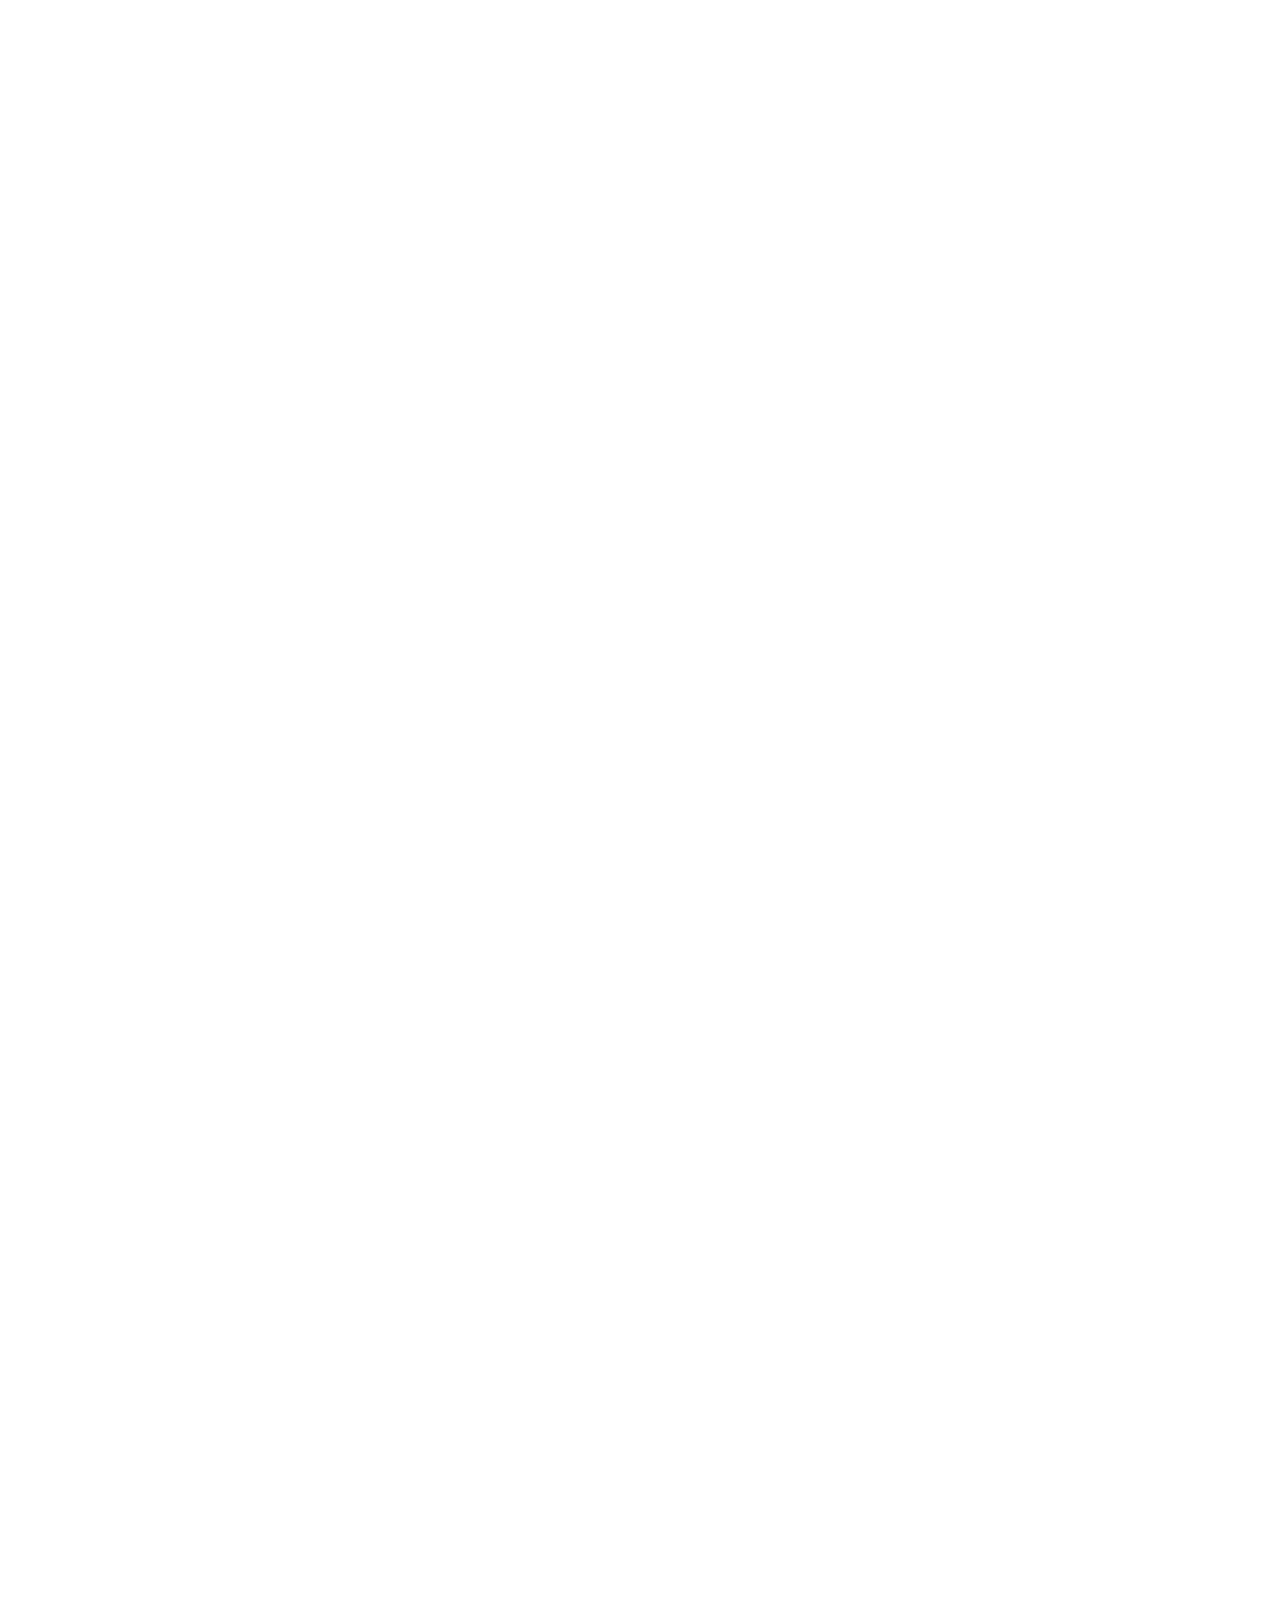
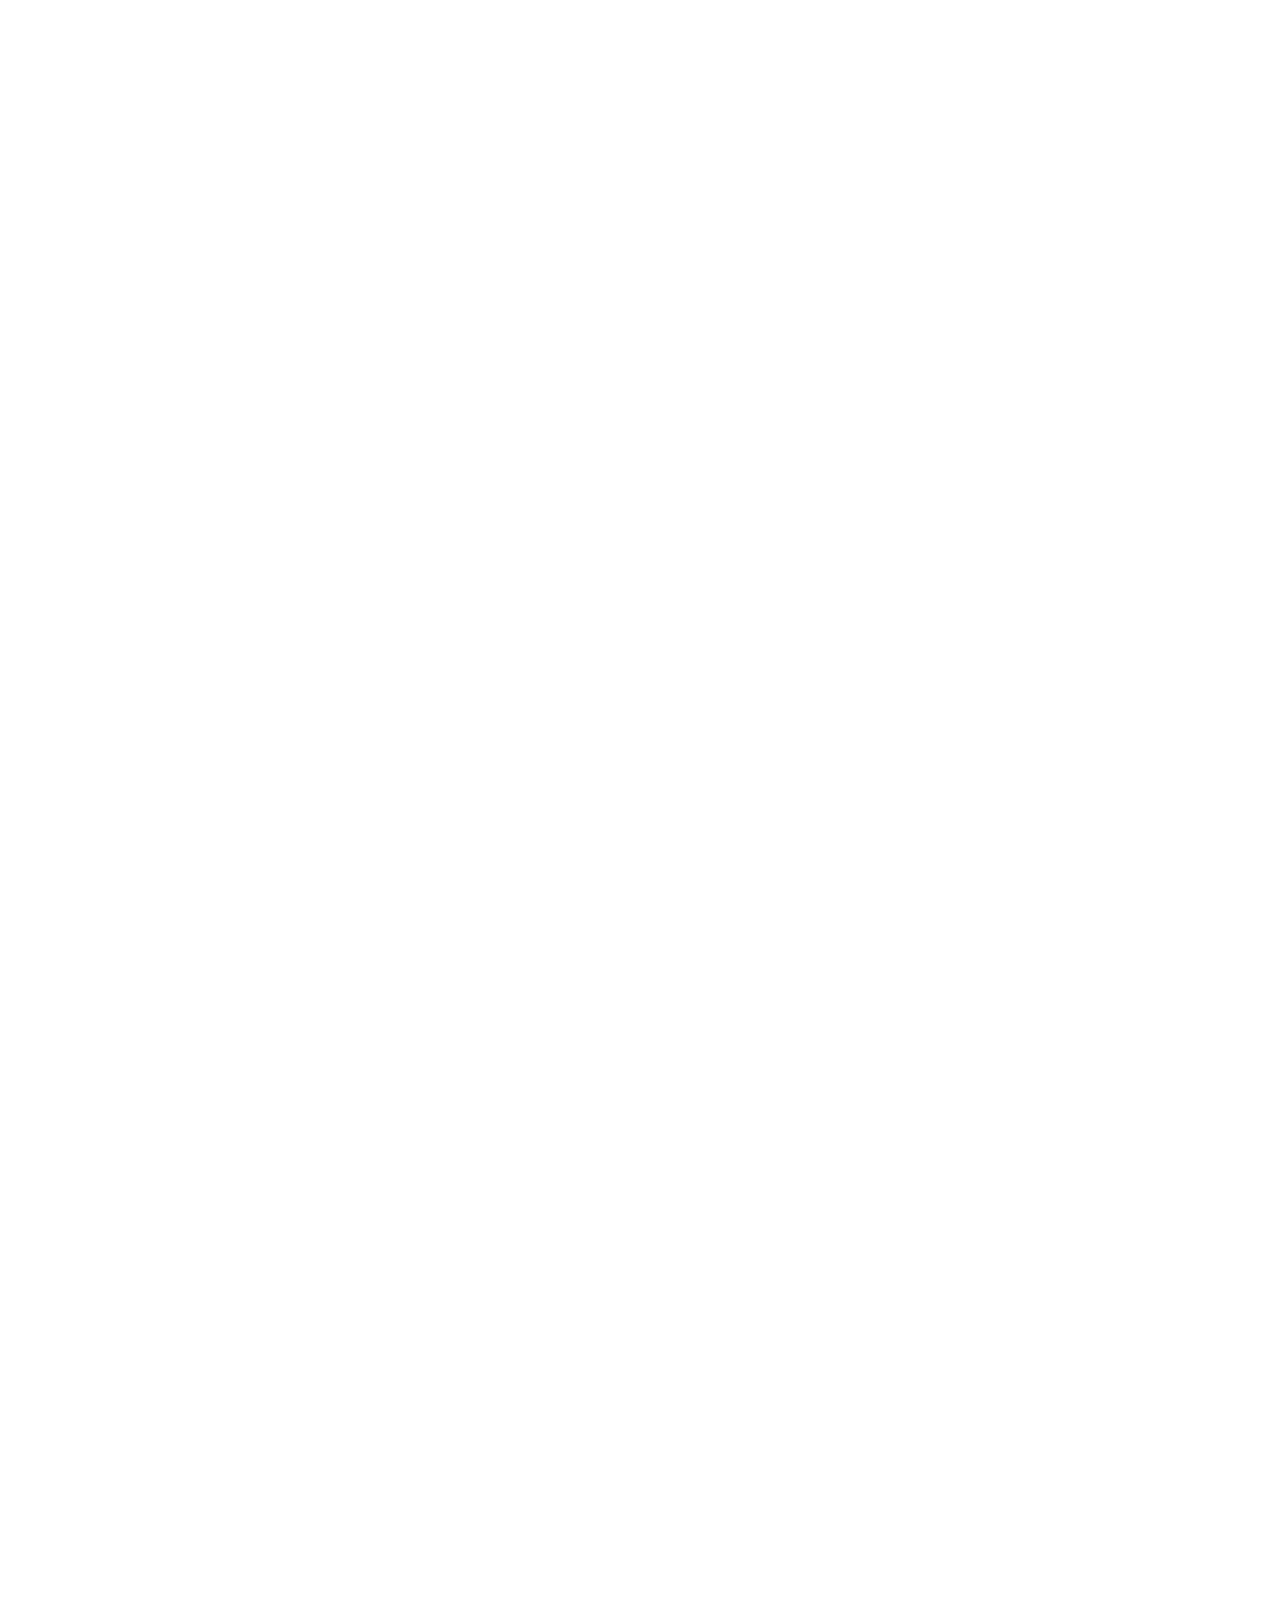
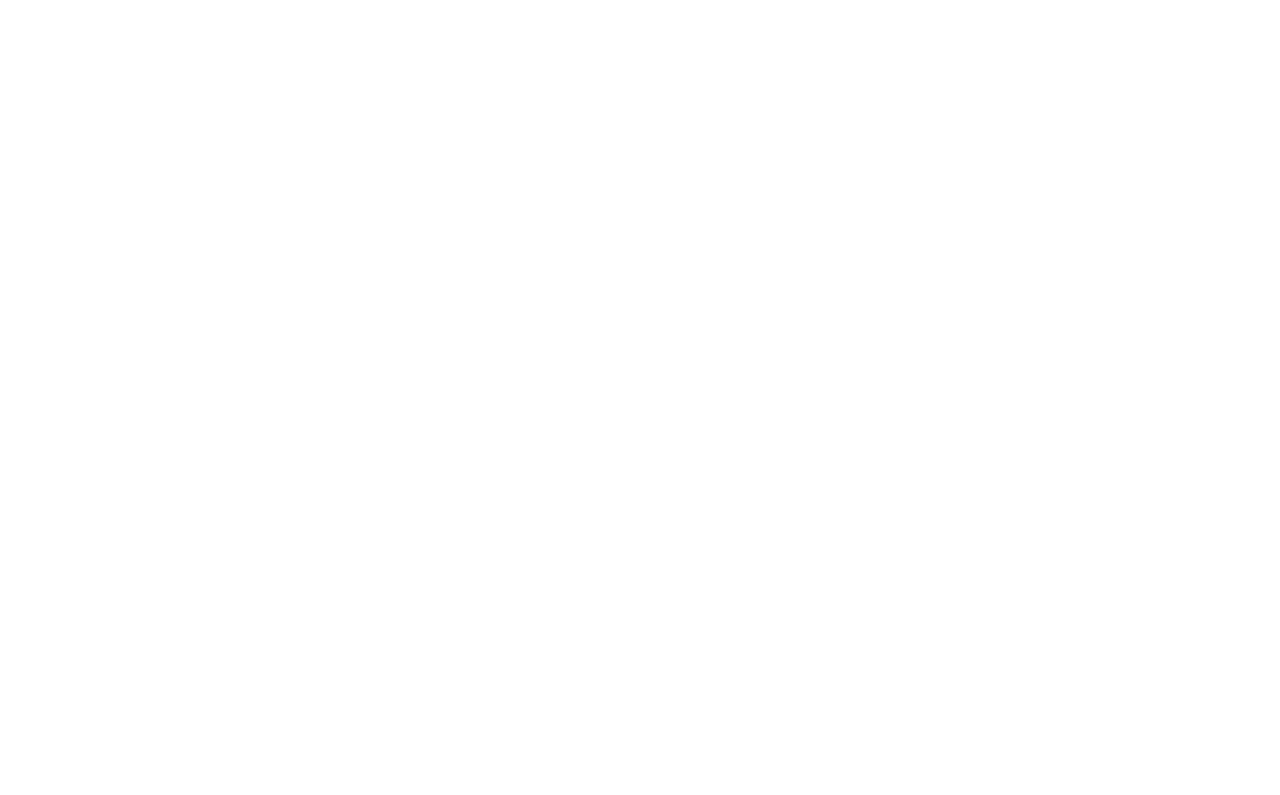
==== lookbook.html @ 086ca778 "final changes, responsiveness navbar in mobile, lookbook linking in mobile navbar" ====
<!DOCTYPE html>
<html lang="en-US">
    <head>
        <meta http-equiv="Content-Type" content="text/html; charset=utf-8" />
<title>Mermaid wedding dress with beaded fringed back EOL | Pronovias</title>
<meta name="description" content="EOL: Wedding dress with a mermaid skirt and a bateau neckline on the front, where the back will be the center of attention for its crossed beaded fringes. A back that makes this a different, sensual and sophisticated design. You'll be fascinated. Pronovias" />
<meta name="keywords" content="EOL" />
<meta name="robots" content="INDEX,FOLLOW" />
<meta name="viewport" content="width=device-width, initial-scale=1.0, maximum-scale=1.0, user-scalable=no" />
<meta http-equiv="content-language" content="en-US" />

<link rel="icon" href="https://img.pronovias.com/media/favicon/default/favicon.ico" type="image/x-icon" />
<link rel="shortcut icon" href="https://img.pronovias.com/media/favicon/default/favicon.ico" type="image/x-icon" />
<link rel="stylesheet" href="css/lookbook.css">
<!--[if lt IE 7]>
<script type="text/javascript">
//<![CDATA[
    var BLANK_URL = 'https://www.pronovias.com/js/blank.html';
    var BLANK_IMG = 'https://www.pronovias.com/js/spacer.gif';
//]]>
</script>
<![endif]-->

    <!-- CRO Script -->
    <script>
(function(h,o,t,j,a,r){
h.hj=h.hj||function(){(h.hj.q=h.hj.q||[]).push(arguments)};
h._hjSettings={hjid:849087,hjsv:6};
a=o.getElementsByTagName('head')[0];
r=o.createElement('script');r.async=1;
r.src=t+h._hjSettings.hjid+j+h._hjSettings.hjsv;
a.appendChild(r);
})(window,document,'https://static.hotjar.com/c/hotjar-','.js?sv=');
</script>

<style>.async-hide { opacity: 0 !important} </style>
<script>(function(a,s,y,n,c,h,i,d,e){s.className+=' '+y;h.start=1*new Date;
h.end=i=function(){s.className=s.className.replace(RegExp(' ?'+y),'')};
(a[n]=a[n]||[]).hide=h;setTimeout(function(){i();h.end=null},c);h.timeout=c;
})(window,document.documentElement,'async-hide','dataLayer',4000,
{'GTM-MNZ869H':true});</script>
    <!-- //CRO Script -->

<script type="text/javascript">
    //<![CDATA[
    var LOADER_IMG = 'https://www.pronovias.com/skin/frontend/interactiv4/pronovias/images/loader/loader.gif';
    //]]>
</script>

<script type="text/javascript">
    var COUNTRY_ISO = 'IT';
</script>

<link rel="stylesheet" type="text/css" href="https://img.pronovias.com/media/css_secure/aa63084045aeb1a0c76be7a711b25af1_1540997851.css" media="all" />
<script type="text/javascript" src="https://img.pronovias.com/media/js/4d1581c2e51b588b16698b4edd6da182_1540997851.js"></script>
<script type="text/javascript" src="https://img.pronovias.com/media/js/d2db2b28f9ae7f6a72d36ba6cfb7821e_1540997851.js" product></script>
<link rel="canonical" href="https://www.pronovias.com/wedding-dress-elegant-sensual-81128" />
<!--[if lt IE 8]>
<link rel="stylesheet" type="text/css" href="https://img.pronovias.com/media/css_secure/605780febbb31111bae7cbc513d5de98_1540997851.css" media="all" />
<![endif]-->
<!--[if lt IE 7]>
<script type="text/javascript" src="https://img.pronovias.com/media/js/9b7b7c0964aea523be7ab297a270a04f_1540997851.js"></script>
<![endif]-->

<script type="text/javascript">
//<![CDATA[
Mage.Cookies.path     = '/';
Mage.Cookies.domain   = '.www.pronovias.com';
//]]>
</script>

<script type="text/javascript">
//<![CDATA[
optionalZipCountries = [];
//]]>
</script>

			<meta property="fb:app_id" content="224264209746">
			<meta property="og:title" content="Mermaid wedding dress with beaded fringed back EOL | Pronovias">
			<meta property="og:site_name" content="North America">
			<meta property="og:description" content="EOL: Wedding dress with a mermaid skirt and a bateau neckline on the front, where the back will be the center of attention for its crossed beaded fringes. A back that makes this a different, sensual and sophisticated design. You'll be fascinated. Pronovias">
			<meta property="og:url" content="https://www.pronovias.com/wedding-dress-elegant-sensual-81128">
			<meta property="og:type" content="Product">
			<meta property="og:locale" content="en_US">
			<meta property="og:image" content="https://img.pronovias.com/media/catalog/product/cache/small_image/9df78eab33525d08d6e5fb8d27136e95/E/O/EOL_B.jpg">
		<meta name="twitter:card" content="summary_large_image">
		<meta name="twitter:widgets:csp" content="on">
		<meta name="twitter:url" content="https://www.pronovias.com/wedding-dress-elegant-sensual-81128">
		<meta name="twitter:description" content="EOL: Wedding dress with a mermaid skirt and a bateau neckline on the front, where the back will be the center of attention for its crossed beaded fringes. A back that makes this a different, sensual and sophisticated design. You'll be fascinated. Pronovias">
		<meta name="twitter:title" content="Mermaid wedding dress with beaded fringed back EOL | Pronovias">
		<meta name="twitter:site" content="North America">
		<meta name="twitter:image" content="https://img.pronovias.com/media/catalog/product/cache/small_image/9df78eab33525d08d6e5fb8d27136e95/E/O/EOL_B.jpg">

<script type="text/javascript">(function(d){  var f = d.getElementsByTagName('SCRIPT')[0], p = d.createElement('SCRIPT');  p.type = 'text/javascript';  p.setAttribute('data-pin-hover', true); p.async = true;  p.src = '//assets.pinterest.com/js/pinit.js';  f.parentNode.insertBefore(p, f);}(document));</script><style>a[data-pin-log=button_pinit_floating] {    z-index:999;   }</style><script type="text/javascript">//<![CDATA[
        var Translator = new Translate({"Add to Wishlist":"Add to My Favourites"});
        //]]></script>    </head>
    <body class=" catalog-product-view catalog-product-view product-wedding-dress-elegant-sensual-81128 categorypath-vestidos-de-novia-modernos-clasicos category-vestidos-de-novia-modernos-clasicos">
        <div><!-- RetailRocket -->
<script type="text/javascript">
    var rrPartnerId = "5800ec9c65bf192964a16fcd";
    var rrApi = {};
    var rrApiOnReady = rrApiOnReady || [];
    rrApi.addToBasket = rrApi.order = rrApi.categoryView = rrApi.view =
        rrApi.recomMouseDown = rrApi.recomAddToCart = function() {};
    (function(d) {
        var ref = d.getElementsByTagName('script')[0];
        var apiJs, apiJsId = 'rrApi-jssdk';
        if (d.getElementById(apiJsId)) return;
        apiJs = d.createElement('script');
        apiJs.id = apiJsId;
        apiJs.async = true;
        apiJs.src = "//cdn.retailrocket.net/content/javascript/tracking.js";
        ref.parentNode.insertBefore(apiJs, ref);
    }(document));
</script>
<!-- RetailRocket -->


    <!-- Google Tag Manager (Noscript) -->
    <noscript><iframe src="https://www.googletagmanager.com/ns.html?id=GTM-N3PVZV" height="0" width="0" style="display:none;visibility:hidden"></iframe></noscript>
    <!-- End Google Tag Manager (Noscript) -->


<div id="left-panel" class="left-panel navmenu navmenu-default navmenu-fixed-left">
    <div class="header-mobile-top visible-sm visible-xs">
        <div class="header-mobile-top-home col-xs-6 active">
          <span class="header-mobile-top-home-icon icon icon-menu">
                 <img src="https://www.pronovias.com/skin/frontend/interactiv4/pronovias/images/iconos_pronovias/home_full.svg" alt="icon-menu" height="18"/>
          </span>
            <span class="header-mobile-top-home-label label">
              Home          </span>
        </div>
        <div class="header-mobile-top-account col-xs-6" data-url="https://www.pronovias.com/frontend/ajax/register/">
    <span class="header-mobile-top-account-icon icon icon-menu">
        <img src="https://www.pronovias.com/skin/frontend/interactiv4/pronovias/images/iconos_pronovias/user.svg" alt="icon-menu" height="18" />
    </span>
    <span class="header-mobile-top-account-label label">
        My Account    </span>
</div>    </div>

    <div class="header-mobile-navigation header-mobile-content"></div>
    <div class="header-mobile-account header-mobile-content hidden">
        <div class="header-mobile-selector-item">
    <button id="btn-login-mobile" class="color-gold">Iniciar Sesión</button>
    <button id="btn-register-mobile">Registrarse</button>
</div>
<div class="header-mobile-login col-md-12">
    <div class="loading-overlay" style="display:none"></div>
    <div class="modal fade" id="mobileModalLogin" tabindex="-1" role="dialog" aria-labelledby="modalLogin">
        <div class="modal-dialog" role="document">
            <div class="modal-content">
                <div class="modal-header">
                    <button type="button" class="close" data-dismiss="modal" aria-label="Close"><span aria-hidden="true">&times;</span></button>
                </div>
                <div class="modal-body">
                    <div class="message">
                        <p id="loginModalMsg" class="error-msg"></p>
                    </div>
                </div>
            </div>
        </div>
    </div>

    <form id="form-login-mobile" action="https://www.pronovias.com/customer/account/loginPost/" method="post" class="form-horizontal" role="form">
        <input name="form_key" type="hidden" value="2L6z8lGehjVJww8I" />
        <div class="login">
            <div class="form-group">
                <div class="col-md-12">
                    <input type="text" name="login[username]" id="mini-login" class="required-entry form-control input-sm" placeholder="E-mail" />
                </div>
            </div>
            <div class="form-group">
                <div class="col-md-12">
                    <input type="password" name="login[password]" id="mini-password" class="required-entry form-control input-sm" placeholder="Password"  autocomplete="off"/>
                </div>
            </div>
            <div class="actions">
                <button id="btnLoginMobileMenu" type="submit" class="btn btn-primary btn-login-mobile">Log in</button>
                <a id="mobileForgotPass" href="https://www.pronovias.com/customer/account/forgotpassword/" class="login-recover btn btn-link">I forgot my password</a>
            </div>
        </div>
    </form>
    <script type="text/javascript">
        //<![CDATA[
        var loginFormMobile = new VarienForm('form-login-mobile', true);
        //]]>
    </script>
</div>
<div class="header-mobile-register hidden">
    </div>    </div>

    <div class="header-mobile-languages header-mobile-content hidden">
        
<div class="content-info-selector-mobile">
    <div class="content-choose-country">
        <span>You are in USA</span>
        <p class="title-choose-country">CHOOSE YOUR COUNTRY</p>
    </div>
</div>

<script type="text/javascript">
    //<![CDATA[
    var PLUS_BLACK_IMAGE = 'https://www.pronovias.com/skin/frontend/interactiv4/pronovias/images/iconos-trazo/plus_black.png';
    var LESS_BLACK_IMAGE = 'https://www.pronovias.com/skin/frontend/interactiv4/pronovias/images/iconos-trazo/less_black.png';
    //]]>
</script>
    </div>

    <div class="header-mobile-bottom">
        <div class="header-mobile-bottom-btn btn-stores">
            <a href="https://www.pronovias.com/store-finder">
            <span class="header-mobile-bottom-store-icon icon">
              <i class="fa fa-map-marker" aria-hidden="true"></i>
                <!--<i class="icon-localizacion" ></i>-->
            </span>
                <span class="header-mobile-bottom-store-label text">STORES</span>
            </a>
        </div>
        <div class="header-mobile-bottom-btn btn-appointment">
            <a href="https://www.pronovias.com/book-now">
            <span class="header-mobile-bottom-appointment-icon icon">
                <i class="fa fa-calendar-o" aria-hidden="true"></i>
            </span>
                <span class="header-mobile-bottom-appointment-label text">Request appointment</span>
            </a>
        </div>
        <div class="header-mobile-bottom-btn btn-appointment">
            <a href="https://www.pronovias.com/in-store-events">
            <span class="header-mobile-bottom-appointment-icon icon">
                <i class="fa fa-calendar-o" aria-hidden="true"></i>
            </span>
                <span class="header-mobile-bottom-appointment-label text">IN-STORE EVENTS</span>
            </a>
        </div>
        <div class="header-mobile-bottom-btn btn-selector">
          <span class="header-mobile-bottom-selector-icon icon">
              <i class="fa fa-globe" aria-hidden="true"></i>
          </span>
            <span class="header-mobile-bottom-selector-label text">Country</span>
        </div>
        <div class="header-mobile-bottom-btn closeLeftMenu">
          <span class="header-mobile-bottom-selector-icon icon">
              <i class="fa fa-close" aria-hidden="true"></i>
          </span>
            <span class="header-mobile-bottom-selector-label text">Close Menu</span>
        </div>
    </div>
</div>


<div class="minicart-custom-wrapper">
    <div class="row">
        <div class="col-xs-10">
            <ul>
                <li id="minicart-title">My Cart</li>
            </ul>
        </div>
        <div class="minicart-custom-icon-close col-xs-2 text-right">
            <i class="icon-close" title="close" alt="close" onclick="javascript:closeMiniCart();"></i>
        </div>
    </div>
    <script type="text/javascript">
        //<![CDATA[
        var countCartItems = 0;
        //]]>
    </script>
            <div class="minicart-list">
            <ul>
                <div class="minicart-list-empty">
                    <div class="minicart-custom-empty">
                        <img id="img-minicart-empty" 
                             src="https://www.pronovias.com/skin/frontend/interactiv4/pronovias/images/bagCERO.png" 
                             alt="Shopping Cart Empty"/>
                        <span>Shopping Cart Empty</span>
                    </div>
                    <a class="btn btn-primary btn-transparent"
                       href="https://www.pronovias.com/shop">
                        <p>Continue Shopping</p></a>
                </div>
            </ul>
        </div>
    </div>
<div id="wrapper" class="wrapper"><!--{CONTAINER_SITE_SUGGESTION_BAR_a18af0a4b30ee4f53146bfc3ad1a04cc}-->
<!--/{CONTAINER_SITE_SUGGESTION_BAR_a18af0a4b30ee4f53146bfc3ad1a04cc}-->
<script type="text/javascript">
    //<![CDATA[
    var wishlistProducts = [];
    //]]>
</script>
<div id="modal" class="modal modal_login"><div id="modal-account-login" class="modal-account modal fade" tabindex="-1" role="dialog" aria-labelledby="modal-account-login">
    <div class="modal-account-login modal-dialog" role="document">
                <div class="modal-content">
            <div class="modal-content-login">
                <div class="loading-overlay" style="display: none;"></div>
                <form action="https://www.pronovias.com/customer/account/loginPost/" method="post" id="login-form" role="form">
                    <div class="info">
                        <div class="info-close">
							<a class="btn-back" href="javascript:history.back()" style="display: none;">X</a>
							<a class="btn-close" href="#" data-dismiss="modal" aria-label="Close">X</a>
                        </div>
                        <div class="info-title text-center">WELCOME, PLEASE LOG IN OR REGISTER TO CONTINUE</div>
                        <div class="info-description text-center">
                            <p>
                                Requesting an appointment or registering for a Pronovias event is just the beginning. Register and create your Lookbook and enjoy many other services and advantages.                            </p>
                        </div>
                    </div>
                    <input name="form_key" type="hidden" value="2L6z8lGehjVJww8I" />
                    <div class="row">
                        <div class="col-xs-12 col-sm-6 no-padding-right">
                            <div class="login">
                                <p>Login to an existing account</p>
                                <div class="error-msg hide"></div>
                                <input type="text" name="login[username]" value="" id="user" class="form-control required-entry" title="E-mail" placeholder="E-mail"/>
                                <input type="password" name="login[password]" class="form-control required-entry" id="pass" title="Password" placeholder="Password"autocomplete="off" />
                                <button type="submit" class="btn btn-primary btn-login" title="Log in" name="send" id="send2"><span><span>></span></span></button>
                                                                                                                                <a class="login-recover" class="f-left" data-event="registro_Log_in" data-action="olvide_contrasena" data-tag="https://www.pronovias.com/wedding-dress-elegant-sensual-81128">I forgot my password</a>
                            </div>
                        </div>
                        <div class="col-xs-12 col-sm-6">
                            <div class="register">
                                <p>Register a new account and enjoy all the Pronovias.us services</p>

                                <div class="form-group a-right">
                                    <button type="button" data-event="registro_Log_in" data-action="pop_up_nuevo_registro" data-tag="https://www.pronovias.com/wedding-dress-elegant-sensual-81128" title="I want to register" class="btn btn-primary btn-register-modal" onclick="window.location='https://www.pronovias.com/customer/account/create/';"><span><span>I want to register</span></span></button>
                                </div>
                            </div>
                        </div>
                    </div>
                                    </form>
                <script type="text/javascript">
                    //<![CDATA[
                    var loginForm = new VarienForm('login-form', true);
                    //]]>
                </script>
            </div>
            <div class="modal-content-forgot hidden">
                <div class="info">
                    <div class="info-close">
                        <a href="#" class="modal-content-forgot-back"><i class="icon-close close-password" title="close" alt="close"></i></a>
                    </div>
                    <div class="info-title text-center">Have you forgotten your username / password?</div>
                </div>
                <div class="modal-content-forgot-form">
                    <form action="https://www.pronovias.com/customer/account/forgotpasswordpost/" method="post" id="form-recoverpass" role="form">
                        <div class="row">
                            <div class="col-xs-12 text-center">
                                <p>Please enter your email address below. You will receive a link to reset your password.</p>
                                <ul class="row">
                                    <div class="col-xs-12 text-center">
                                        <label for="email_address" class="required">E-mail<em>*</em></label>
                                    </div>
                                    <li class="form-group">
                                        <input type="text" name="email" alt="email" id="email_address" class="form-control required-entry validate-email pull-left" value="" />
                                        <button type="submit" class="btn btn-primary pull-left btn-recover-password"><span><span>></span></span></button>
                                        <div class="success-msg-recoverpass hide"></div>
                                        <div class="error-msg-recoverpass hide"></div>
                                    </li>
                                                                    </ul>
                            </div>
                        </div>
                                                <style>.field_acnp0k{position:absolute;left:-999999px;}</style>
                        <div class="field_acnp0k">
                            <input type="text" name="long_description" value=""/>
                        </div>
                    </form>
                    <script type="text/javascript">
                        //<![CDATA[
                        var formRecoverPass = new VarienForm('form-recoverpass', true);
                        //]]>
                    </script>
                </div>
                <div class="modal-content-forgot-success hidden">
                    <div class="row">
                        <div class="col-xs-12 text-center">
                            <p class="message"></p>
                        </div>
                    </div>
                </div>
            </div>
        </div>
    </div>
</div></div><header id="header" class="header" role="banner"><script type="text/javascript">
    //<![CDATA[
    Translator.add({"State":"State","Department":"Department","City":"City","Province":"Province","County":"County","District":"District"});
    !!window.PNVS || (PNVS = {});
    PNVS.STORE_URL = 'https://www.pronovias.com/';
    //]]>
</script>
<div class="header-box">
        <div id="header-top" class="header-top hidden-xs  hidden-sm">
        <div class="pull-left text-left top-menu-container">
            <div class="header-top-links">
                <ul class="list-inline top-menu_desktop">
                    <li class="hidden-xs">
                        <p class="i4countryselector" title="Country">
                            Country:                             USA                        </p>
                    </li>
                    <li class="request-appointment">
                        <a href="https://www.pronovias.com/book-now">REQUEST AN APPOINTMENT</a>
                    </li>
                                    </ul>
            </div>
        </div>
        <div class="newDesktopSearchContainer text-center">
            <ul class="list-inline">
                <li class="search-header">
                    <form class="newSearchForm" id="search_mini_form" action="https://www.pronovias.com/catalogsearch/result/" method="get">
                        <input class="button-search" id="search"
                               type="text"
                               name="q"
                               autocomplete="off"
                               placeholder="FIND A DRESS"
                               autofocus/><i class="new-icon-search" aria-hidden="true"></i>
                    </form>
                    <script type="text/javascript">
                        //<![CDATA[
                        var searchForm = new Varien.searchForm('search_mini_form', 'search', '');
                        //]]>
                    </script>
                </li>
            </ul>
        </div>
        <div class="pull-right text-right">
            <div class="header-top-links">
                <ul class="list-inline top-menu_desktop_right">
                    <li class="dressing-room">
                        <a href="https://www.pronovias.com/my-dressing-room/">
                            MY DRESSING ROOM                        </a>
                    </li>
                                <li class="client-login-header">
            <a title="Registration/login"
               class="client-login"
               href="#"
               data-toggle="modal"
               data-target="#modal-account-login">
                Registration/login            </a>
        </li>
                                                <li class="wishlist-header">
                            <a href="https://www.pronovias.com/wishlist/">
                                <i class="fa fa-heart-o" aria-hidden="true"></i>
                            </a>
                        </li>
                                                        </ul>
            </div>
        </div>
    </div>
    <div class="header-brand hidden-xs hidden-sm">
        <div class="container full">
            <div class="col-md-12 col-lg-12">
                                <div class="row">
                    <div class="col-md-12 no-gutter">
                        <div class="header-nav header-nav_desktop hidden-xs hidden-sm">
                            <div class="leftLogo">
                                                                    <div class="header-nav header-nav_desktop hidden-xs hidden-sm">
                                        <div class="leftLogo">
                                            <span class="hide">Wedding dresses and Cocktail dresses</span>
                                            <a href="index.html" title="Wedding dresses and Cocktail dresses" class="logo">
                                                <img src="assets/img/logo_pronovias.svg"
                                                     alt="">
                                            </a>
                                        </div>
                                    </div>
                                                            </div>
                        </div>
                        <script type="application/ld+json">
                        {
                          "@context": "http://schema.org",
                          "@type": "Organization",
                          "name": "Pronovias",
                          "url": "https://www.pronovias.com/",
                                                    "image": "https://www.pronovias.com/skin/frontend/interactiv4/pronovias/images/brands/logo_pronovias.png"
                        }
                        </script>
                    </div>
                </div>
                <div class="row">
                    <div class="col-md-12 no-gutter">
                        <div class="header-nav header-nav_desktop">
                            <nav class="container full">
                                
    
        <ul class="main-menu ">
                                <li>
                <h2>
                    <a href="https://www.pronovias.com/wedding-dresses/"
                       data-category="Wedding dresses">
                       Wedding dresses                    </a>
                </h2>
                <img class="btn-nav product-img fa-plus" id="fa-plus" alt="Plus"
                     src="https://www.pronovias.com/skin/frontend/interactiv4/pronovias/images/iconos-trazo/plus_black.png"/>
                <img class="btn-nav product-img hidden fa-minus" id="fa-minus" alt="Minus"
                     src="https://www.pronovias.com/skin/frontend/interactiv4/pronovias/images/iconos-trazo/less_black.png"/>
                <div class="nav_dropdown">
  <div class="col-md-12 col-lg-12 no-gutter">
    <div class="nav_dropdown_content row">
      <div class="col-md-2 col-xs-12 dropdownColumnStyling">
        <h3 class="dropDownColumLabel">
          Search by sihouette
        </h3>
        <ul class="col-xs-6 col-md-12 no-gutter">
          <!--li><a class="link_subnav" href="https://www.pronovias.com/wedding-dresses/wedding-dresses-silhouettes"><span>View All</span></a></li-->
          <li><a class="link_subnav" href="https://www.pronovias.com/wedding-dresses/a-line-wedding-dresses"><span>A line</span></a></li>
          <li><a class="link_subnav" href="https://www.pronovias.com/wedding-dresses/ball-gown-wedding-dresses/"><span>Ball Gown</span></a></li>
          <li><a class="link_subnav" href="https://www.pronovias.com/wedding-dresses/mermaid-wedding-dresses/"><span>Mermaid</span></a></li>
          <li><a class="link_subnav" href="https://www.pronovias.com/wedding-dresses/sheath-gown-wedding-dresses/"><span>Sheath</span></a></li>
        </ul>

      </div>
      <div class="col-md-2 col-xs-12 dropdownColumnStyling">
        <h3 class="dropDownColumLabel">
          Search by Style
        </h3>
        <ul class="col-xs-6 col-md-12 no-gutter">
          <li><a class="link_subnav" href="https://www.pronovias.com/wedding-dresses/beach-wedding-dresses"><span>Beach</span></a></li>
          <li><a class="link_subnav" href="https://www.pronovias.com/wedding-dresses/wedding-dress-boho/"><span>Boho</span></a></li>
          <li><a class="link_subnav" href="https://www.pronovias.com/wedding-dresses/princess-wedding-dresses/"><span>Princess</span></a></li>
          <li><a class="link_subnav" href="https://www.pronovias.com/wedding-dresses/simple-wedding-dresses/"><span>Simple</span></a></li>
          <li><a class="link_subnav" href="https://www.pronovias.com/wedding-dresses/vintage-wedding-dresses/"><span>Vintage</span></a></li>

        </ul>

      </div>
      <div class="col-md-2 col-xs-12 dropdownColumnStyling">
        <h3 class="dropDownColumLabel">
          Explore the trends
        </h3>
        <ul class="col-xs-6 col-md-12 no-gutter">
          <li><a class="link_subnav" href="https://www.pronovias.com/wedding-dresses/corset-back-wedding-dresses"><span>Corset back</span></a></li>
          <li><a class="link_subnav" href="https://www.pronovias.com/wedding-dresses/maternity-bridal-gown"><span>Maternity</span></a></li>
          <li><a class="link_subnav" href="https://www.pronovias.com/wedding-dresses/off-the-shoulder-wedding-dresses/"><span>Off the shoulder</span></a></li>
          <li><a class="link_subnav" href="https://www.pronovias.com/wedding-dresses/open-back-wedding-dresses/"><span>Open back</span></a></li>
          <li><a class="link_subnav" href="https://www.pronovias.com/wedding-dresses/plus/"><span>Plus size</span></a></li>
        </ul>
        <ul class="col-xs-6 col-md-12 no-gutter">
          <li><a class="link_subnav" href="https://www.pronovias.com/wedding-dresses/separates"><span>Two pieces</span></a></li>
        </ul>
      </div>

      <div class="col-md-2 col-xs-12 dropdownColumnStyling ">
        <h3 class="dropDownColumLabel">
        Accessories to complete your look
        </h3>
        <ul class="col-xs-6 col-md-12 no-gutter">
          <li><a class="link_subnav" href="https://www.pronovias.com/bridal-accessories/"><span>View All</span></a></li>
          <li><a class="link_subnav" href="https://www.pronovias.com/bridal-accessories/embroidered-appliques/"><span>Embroidery</span></a></li>
          <!--li><a class="link_subnav" href="https://www.pronovias.com/bridal-accessories/gloves/"><span>Gloves</span></a></li-->
          <li><a class="link_subnav" href="https://www.pronovias.com/bridal-accessories/jacket"><span>Jackets & Boleros</span></a></li>
          <li><a class="link_subnav" href="https://www.pronovias.com/bridal-accessories/costume-jewelry/"><span>Jewerly</span></a></li>
        </ul>
        <ul class="col-xs-6 col-md-12 no-gutter">
          <li><a class="link_subnav" href="https://www.pronovias.com/bridal-accessories/petticoat/"><span>Petticoat</span></a></li>
          <!--li><a class="link_subnav" href="https://www.pronovias.com/bridal-accessories/trains/"><span>Trains</span></a></li-->
          <li><a class="link_subnav" href="https://www.pronovias.com/bridal-accessories/veils/"><span>Veils</span></a></li>

        </ul>
      </div>
      <div class="col-md-2 col-xs-12 dropdownColumnStyling noborderright">
        <h3 class="dropDownColumLabel">
      Search by Collection
        </h3>
        <ul class="col-xs-6 col-md-12  no-gutter">
          <style scoped>
            span {
              text-transform: none !important;
            }
          </style>
          <li><a class="link_subnav" href="https://www.pronovias.com/wedding-dresses/"><span>View All</span></a></li>
          <li><a class="link_subnav" href="https://www.pronovias.com/wedding-dresses/atelier/"><span>Atelier Pronovias <small style="color: #a79865;font-weight: 500;font-family: 'montserrat-bold',Montserrat,Helvetica,Arial,Verdana,sans-serif;"> NEW!</small></span></a></li>
          <li><a class="link_subnav" href="https://www.pronovias.com/wedding-dresses/pronovias/"><span>Pronovias <small style="color: #a79865;font-weight: 500;font-family: 'montserrat-bold',Montserrat,Helvetica,Arial,Verdana,sans-serif;"> NEW!</small></span></a></li>
          <li><a class="link_subnav" href="https://www.pronovias.com/wedding-dresses/privee/"><span>Pronovias Privee <small style="color: #a79865;font-weight: 500;font-family: 'montserrat-bold',Montserrat,Helvetica,Arial,Verdana,sans-serif;"> NEW!</small></span></a></li>
        </ul>
        <ul class="col-xs-6 col-md-12  no-gutter">
          <li><a class="link_subnav" href="https://www.pronovias.com/wedding-dresses/one"><span>Pronovias One<small style="color: #a79865;font-weight: 500;font-family: 'montserrat-bold',Montserrat,Helvetica,Arial,Verdana,sans-serif;"> NEW!</small> </span></a></li>
          <li><a class="link_subnav" href="https://www.pronovias.com/wedding-dresses/plus/"><span>Pronovias Plus <small style="color: #a79865;font-weight: 500;font-family: 'montserrat-bold',Montserrat,Helvetica,Arial,Verdana,sans-serif;"> NEW!</small></span></a></li>
          <li><a class="link_subnav" href="https://www.pronovias.com/wedding-dresses/separates/"><span style="
    width: 200px;
">Pronovias Separates<small style="color: #a79865;font-weight: 500;font-family: 'montserrat-bold',Montserrat,Helvetica,Arial,Verdana,sans-serif;"> NEW!</small></span></a></li>
          <li><a class="link_subnav" href="https://www.pronovias.com/wedding-dresses/petite/"><span>Pronovias Petite</span></a></li>
           <li><a class="link_subnav" href="https://www.kleinfeldbridal.com/designers/pronoviasxkleinfeld/" target="_blank"><span style="width: 200px;">Pronovias <span style="font-weight: 800;color: #ff88bb;display: inline;">X </span>Kleinfeld</span></a></li>
          
        </ul>
      </div>
      <div class="col-md-2 col-xs-12 dropdownColumnStyling noborderright">
        <a href="https://www.pronovias.com/wedding-dresses/" style="border-bottom:none">
          <div class="nav_dropdown_img hidden-xs hidden-sm hidden-md" style="background-image: url(https://www.pronovias.com/media/wysiwyg/home/2018/2018_08/drops/atelier_dropdown_09_18.jpg);">
          </div>
          <div class="nav_dropdown_text hidden-xs hidden-sm hidden-md"><span class="hidden-xs hidden-sm hidden-md" style="text-align: center;left: 17px">IN BLOOM <br>2019 COLLECTIONS!</span></div>
        </a>

      </div>
    </div>


  </div>
</div>

<style>
  .events-link.cd-vertical-nav {
    display: none;
  }

  i:before {
    background-repeat: no-repeat;
  }

  .header-nav .dropdownColumnStyling ul li a span {
    font-size: 13px;
    font-weight: 300;
    font-family: 'Montserrat';
    color: #5a5a5a;
    display: block;
    width: 140px;
  }

  .dropdownColumnStyling::after {

    top: 0 !important;

  }

  h3.dropDownColumLabel {

    font-size: 13px;


  }

  .header-nav .dropdownColumnStyling ul li a span:hover {
    color: #A79865;
  }

.nav_dropdown {
    max-height: 425px!important;
    border-bottom: 1px solid #A79865;
    min-height: 430px!important;
}

  @media (min-width: 1281px) {
    .nav_dropdown_img {
      position: absolute;
      top: 75px;
      left: 0;
      width: 200px;
      max-width: 200px;
      min-height: 200px;
      background-size: 200px;
      max-height: 200px;
      height: 200px;
      width: 200px;
      background-image: url(https://www.pronovias.com/media/wysiwyg/landings/novia19/dropdown_hispalis.jpg);
      background-repeat: no-repeat;
      position: relative;
    }

    .nav_dropdown_text {
      text-transform: none;
      width: 300px;
      text-align: center;
      left: -10px;
      top: 16px;
      font-size: 18px;
      position: relative;
      right: 0;
      margin: 0 auto;
      font-family: 'Montserrat';
    }

  }
</style>            </li>
                                            <li>
                <h2>
                    <a href="https://www.pronovias.com/cocktail-dresses/"
                       data-category="Cocktail & Bridesmaids dresses">
                       Cocktail & Bridesmaids dresses                    </a>
                </h2>
                <img class="btn-nav product-img fa-plus" id="fa-plus" alt="Plus"
                     src="https://www.pronovias.com/skin/frontend/interactiv4/pronovias/images/iconos-trazo/plus_black.png"/>
                <img class="btn-nav product-img hidden fa-minus" id="fa-minus" alt="Minus"
                     src="https://www.pronovias.com/skin/frontend/interactiv4/pronovias/images/iconos-trazo/less_black.png"/>
                <div class="nav_dropdown">
  <div class="col-md-12 col-lg-12 no-gutter">
    <div class="nav_dropdown_content row">
      <div class="col-md-2 col-xs-12 dropdownColumnStyling">
        <h3 class="dropDownColumLabel">
          THE COCKTAIL COLLECTION
        </h3>
        <ul class="col-xs-6 col-md-12  no-gutter">
          <li><a class="link_subnav" href="https://www.pronovias.com/cocktail-dresses/"><span>VIEW ALL</span></a></li>
        </ul>

      </div>
      <div class="col-md-2 col-xs-12 dropdownColumnStyling">
        <h3 class="dropDownColumLabel">
          TYPE OF DRESS
        </h3>
        <ul class="col-xs-6 col-md-12 no-gutter">
          <li><a class="link_subnav" href="https://www.pronovias.com/cocktail-dresses/long-cocktail-dresses/"><span>Long evening dresses</span></a></li>
          <li><a class="link_subnav" href="https://www.pronovias.com/cocktail-dresses/short-cocktail-dresses/"><span>Short Cocktail Dreses</span></a></li>
        </ul>

      </div>
      <div class="col-md-2 col-xs-12 dropdownColumnStyling">
        <h3 class="dropDownColumLabel">
          TYPE OF EVENT
        </h3>
        <ul class="col-xs-6 col-md-12 no-gutter">
          <li><a class="link_subnav" href="https://www.pronovias.com/cocktail-dresses/wedding-guest-dresses/"><span>Wedding guest dresses</span></a></li>
          <li><a class="link_subnav" href="https://www.pronovias.com/cocktail-dresses/evening-dresses/"><span>Evening dresses</span></a></li>
        </ul>
      </div>
      <!--div class="col-md-2 col-xs-12 dropdownColumnStyling">

        <p class="dropDownColumLabel">
          INSPIRATION
        </p>
        <div class="col-xs-6 col-md-12 no-gutter">
          <a class="link_subnav" href="https://www.pronovias.com/wedding-dresses/one"><span>Country Wedding</span></a>
          <a class="link_subnav" href="https://www.pronovias.com/wedding-dresses/plus/"><span>City Wedding</span></a>
        </div>
        <div class="col-xs-6 col-md-12 no-gutter" style="margin-bottom: 20px;">
          <a class="link_subnav" href="https://www.pronovias.com/wedding-dresses/petite/"><span>Civil Marriage</span></a>
          <a class="link_subnav" href="https://www.pronovias.com/wedding-dresses/separates/"><span>Religious Wedding</span></a>
        </div>
        <br />
        <p class="dropDownColumLabel">
          BY SEASON
        </p>
        <div class="col-xs-6 col-md-12 no-gutter" style="margin-top:30px">
          <a class="link_subnav" href="https://www.pronovias.com/wedding-dresses/one"><span>Long Sleeved Dresses</span></a>
          <a class="link_subnav" href="https://www.pronovias.com/wedding-dresses/plus/"><span>Autumn Dresses</span></a>
        </div>
        <div class="col-xs-6 col-md-12 no-gutter">
          <a class="link_subnav" href="https://www.pronovias.com/wedding-dresses/petite/"><span>Spring Gowns</span></a>
        </div>
      </div-->

      <div class="col-md-2 col-xs-12 dropdownColumnStyling">
        <h3 class="dropDownColumLabel">
          INSPIRATION<br /> & TENDENCES
        </h3>
        <ul class="col-xs-6 col-md-12 no-gutter">
          <li><a class="link_subnav" href="https://www.pronovias.com/cocktail-dresses/red-carpet-dresses/"><span>Red Carpet dresses</span></a></li>
        </ul>
      </div>
      <!--div class="col-md-2 col-xs-12 dropdownColumnStyling noborderright">
        <p class="dropDownColumLabel">
          COMPLETE YOUR LOOK
        </p>
        <div class="col-xs-6 col-md-12 no-gutter">
          <a class="link_subnav" href="https://www.pronovias.com/wedding-dresses/one"><span>BRIDAL ACCESORIES</span></a>
          <a class="link_subnav" href="https://www.pronovias.com/wedding-dresses/plus/"><span>Veils</span></a>
          <a class="link_subnav" href="https://www.pronovias.com/wedding-dresses/plus/"><span>Petticoat</span></a>
        </div>
        <div class="col-xs-6 col-md-12 no-gutter">
          <a class="link_subnav" href="https://www.pronovias.com/wedding-dresses/petite/"><span>Shoes</span></a>
          <a class="link_subnav" href="https://www.pronovias.com/wedding-dresses/separates/"><span>Jewerly</span></a>
          <a class="link_subnav" href="https://www.pronovias.com/wedding-dresses/one"><span>Embroidery</span></a>
        </div>
        <div class="col-xs-6 col-md-12 no-gutter">


        </div>
      </div-->
      <div class="col-md-2 col-xs-12 dropdownColumnStyling">
        <h3 class="dropDownColumLabel">
          COMPLETE YOUR LOOK
        </h3>
        <ul class="col-xs-6 col-md-12 no-gutter">
          <li><a class="link_subnav" href="https://www.pronovias.com/bridal-accessories/"><span>SEE ALL COCKTAIL ACCESSORIES</span></a></li>
          <li><a class="link_subnav" href="https://www.pronovias.com/bridal-accessories/bags-cocktail/"><span>BAGS</span></a></li>
          <li><a class="link_subnav" href="https://www.pronovias.com/bridal-accessories/cocktail-shoes/"><span>SHOES</span></a></li>
          <li><a class="link_subnav" href="https://www.pronovias.com/bridal-accessories/headpiece/"><span>HEADPIECES</span></a></li>
          <li><a class="link_subnav" href="https://www.pronovias.com/evening-accessories/cocktail-belts/"><span>BELTS</span></a></li>
        </ul>

     

      </div>
     <div class="col-md-2 col-xs-12 dropdownColumnStyling noborderright">
         
          <a href="https://www.pronovias.com/cocktail-dresses/" style="border-bottom:none">
    <div class="nav_dropdown_img hidden-xs hidden-sm hidden-md" style="background-image: url(https://www.pronovias.com/media/wysiwyg/shop-online/2018/2018_02/new-collection/drop-new_collection-cocktail.jpg)"></div>
        
         <div class="nav_dropdown_text hidden-xs hidden-sm hidden-md" style="width: 300px;text-align: center;left: 24px;top: 241px;font-size: 16px;"><span class="hidden-xs hidden-sm hidden-md" style="font-family: 'Playfair Display';">NEW COCKTAIL 2019 PREVIEW COLLECTION</span></div>
           
           
           </a>

        </div>
    </div>


  </div>
</div>


<style>


@media (min-width:991px){
  
  .nav_dropdown {
    min-height: 400px;
}
    
}
  
  .header {
    position: fixed;
    z-index: 1000;
    top: 0-s;
    right: 0;
    left: 0;
    padding: 0;
    letter-spacing: normal;
    border-bottom: 1px solid rgba(113,113,113,0.3);
    background: #ffffff;
}
  
  h3.dropDownColumLabel {
   
    text-decoration: none;
  
}

</style>            </li>
                                            <li>
                <h2>
                    <a href="https://www.pronovias.com/bridal-accessories/"
                       data-category="Accessories">
                       Accessories                    </a>
                </h2>
                <img class="btn-nav product-img fa-plus" id="fa-plus" alt="Plus"
                     src="https://www.pronovias.com/skin/frontend/interactiv4/pronovias/images/iconos-trazo/plus_black.png"/>
                <img class="btn-nav product-img hidden fa-minus" id="fa-minus" alt="Minus"
                     src="https://www.pronovias.com/skin/frontend/interactiv4/pronovias/images/iconos-trazo/less_black.png"/>
                <div class="nav_dropdown">
  <div class="col-md-12 col-lg-12 no-gutter">
    <div class="nav_dropdown_content row">
      <div class="col-md-2 col-xs-12 dropdownColumnStyling">
        <h3 class="dropDownColumLabel">
          BRIDAL ACCESSORIES COLLECTION
        </h3>
        <ul class="col-xs-6 col-md-12  no-gutter">
          <li><a class="link_subnav" href="https://www.pronovias.com/bridal-accessories/"><span>ALL BRIDAL ACCESSORIES</span></a></li>
          <li><a class="link_subnav" href="https://www.pronovias.com/bridal-accessories/veils/"><span>VEILS</span></a></li>
          <li><a class="link_subnav" href="https://www.pronovias.com/bridal-accessories/headpiece/"><span>HEADDRESS</span></a></li>
          <li><a class="link_subnav" href="https://www.pronovias.com/bridal-accessories/costume-jewelry/"><span>COSTUME JEWELRY</span></a></li>
          <li><a class="link_subnav" href="https://www.pronovias.com/bridal-accessories/shoes/"><span>SHOES</span></a></li>
        </ul>
        <ul class="col-xs-6 col-md-12  no-gutter">
          <li><a class="link_subnav" href="https://www.pronovias.com/bridal-accessories/jacket/"><span>JACKET</span></a></li>
          <li><a class="link_subnav" href="https://www.pronovias.com/bridal-accessories/undergarment/"><span>UNDERGARMENT</span></a></li>
          <li><a class="link_subnav" href="https://www.pronovias.com/bridal-accessories/petticoat/"><span>PETTICOAT</span></a></li>
          <li><a class="link_subnav" href="https://www.pronovias.com/bridal-accessories/embroidered-appliques/"><span>EMBROIDERED APPLIQUES</span></a></li>
          <li><a class="link_subnav" href="https://www.pronovias.com/bridal-accessories/belts/"><span>BELTS</span></a></li>

        </ul>
      </div>
    
      <div class="col-md-2 col-xs-12 dropdownColumnStyling">

        <h3 class="dropDownColumLabel">
          COCKTAIL ACCESSORIES COLLECTION
        </h3>
        <ul class="col-xs-6 col-md-12 no-gutter">
          <li><a class="link_subnav" href="https://www.pronovias.com/bridal-accessories/"><span>SEE ALL COCKTAIL ACCESSORIES</span></a></li>
          <li><a class="link_subnav" href="https://www.pronovias.com/bridal-accessories/bags-cocktail/"><span>BAGS</span></a></li>
          <li><a class="link_subnav" href="https://www.pronovias.com/bridal-accessories/cocktail-shoes/"><span>SHOES</span></a></li>
          <li><a class="link_subnav" href="https://www.pronovias.com/bridal-accessories/headpiece/"><span>HEADPIECES</span></a></li>
          <li><a class="link_subnav" href="https://www.pronovias.com/evening-accessories/cocktail-belts/"><span>BELTS</span></a></li>
        </ul>
       
      </div>

    
      <div class="col-md-2 col-xs-12 dropdownColumnStyling noborderright">
        <div class="nav_dropdown_img hidden-xs hidden-sm hidden-md" style="background-image: url(https://www.pronovias.com/media/wysiwyg/2018_02/drops/dropdown_accesorios_novia_tocado.jpg)"></div>
        <!--div class="nav_dropdown_text hidden-xs hidden-sm hidden-md"> New Campaign<br />"Lorem ipsum dolor sit amet,
          <br />consectetur adipiscing elit"</div-->

      </div>
    </div>


  </div>
</div>            </li>
                            <li>
                    </li>
        <li class="hidden-xs">
            <a href="https://www.pronovias.com/store-finder">STORES</a>
        </li>
        <li class="hidden-xs">
            <a href="lookbook.html">#pronovias</a>
        </li>
        <!-- Shop Online-->
        <li>
                    </li>
    </ul>
                            </nav>
                        </div>
                    </div>
                    <div class="col-lg-4 col-lg-push-8 col-md-5 col-md-push-7 text-center">
                        <div class="botonera">
                            <a href="https://www.pronovias.com/in-store-events/" 
                               class="btn btn-nav-secondary" 
                               data-category="Eventos">
                                Events                            </a>
                            <a href="https://www.pronovias.com/book-now" 
                               class="btn btn-nav-primary"
                               data-category="Pide cita">
                                <span class="ico_appointment">REQUEST AN APPOINTMENT</span>
                            </a>
                        </div>
                    </div>
                </div>
            </div>
        </div>
    </div>
</div>
<div class="container full navbar-more header-nav navbar-fixed-top header-nav_mobile visible-xs visible-sm newnav">
    <div class="row">
        <div class="col-xs-1 column-mobile">
            <ul>
                <li>
                    <a class="menu-mobile-toggle" href="#">
                        <span class="line"></span>
                        <span class="line"></span>
                        <span class="line"></span>
                    </a>
                </li>
                                    <li>
                        <a href="https://www.pronovias.com/wishlist" class="wishlist-mobile">
                            <i class="fa fa-heart-o" aria-hidden="true"></i>
                        </a>
                    </li>
                            </ul>
        </div>
        <div class="col-xs-4 col-xs-push-1 col-sm-6 col-sm-push-2 logo-pronovias-mobile text-center">
            <div class="sticky-logo text-center">
                <a href="https://www.pronovias.com/" title="Wedding dresses and Cocktail dresses" class="logo">
                    <img src="https://www.pronovias.com/skin/frontend/interactiv4/pronovias/images/brands/logo_pronovias.svg" alt="Wedding dresses and Cocktail dresses"/>
                </a>
            </div>
        </div>
        <div class="col-xs-6 col-sm-3 column-mobile no-gutter pull-right">
            <ul class="nav navbar-nav">
                <li>
                    <a href="https://www.pronovias.com/wishlist">
                        <div class="row">
                            <div class="col-xs-12">
                                <i class="heartNav iconNavMob" aria-hidden="true"></i>
                            </div>
                        </div>
                    </a>
                </li>
                <li>
                    <a href="https://www.pronovias.com/store-finder">
                        <div class="row">
                            <div class="col-xs-12">
                                <i class="pointerNav iconNavMob" aria-hidden="true"></i>
                            </div>
                        </div>
                    </a>
                </li>
                <li>
                    <a href="https://www.pronovias.com/book-now">
                        <div class="row">
                            <div class="col-xs-12">
                                <i class="appointmentNav iconNavMob" aria-hidden="true"></i>
                            </div>
                        </div>
                    </a>
                </li>
                            </ul>
        </div>
        <div class="newDesktopSearchContainer text-center">
            <ul class="list-inline">
                <li class="search-header">
                    <form class="newSearchForm" action="https://www.pronovias.com/catalogsearch/result/" method="get">
                        <input class="button-search" id="search-mobile"
                               type="text"
                               name="q"
                               autocomplete="off"
                               placeholder="FIND A DRESS"
                               autofocus/><i class="new-icon-search" aria-hidden="true"></i>
                    </form>
                </li>
            </ul>
        </div>
    </div>
</div></header>


    <!--start PhotoSlurp embed code-->
    
    
    <div class = "wrapper-widgets">
        <h1 class="tab-heading">#PRONOVIAS</h1>
        <div class = "tabss">
            <input type="radio" name="tabs" id="tab1" checked>
                <label for="tab1">
                   <p class="tab-style">All</p>
                </label>
            <input type="radio" name="tabs" id="tab2">
                <label for="tab2">
                   <p class="tab-style">Wedding Dresses</p>
                </label>
            <input type="radio" name="tabs" id="tab3">
                <label for="tab3">
                   <p class="tab-style">Cocktail Dresses</p>
                </label>
           <input type="radio" name="tabs" id="tab4">
                <label for="tab4">
                   <p class="tab-style">Accesories</p>
                </label>
    
            <div id="tab-content1" class="tab-content">
                <div id="widget-container1" class="ps-container">
                
                </div>
            </div>
            <div id="tab-content2" class="tab-content">
                <div id="widget-container2" class="ps-container">
                    
                </div>
            </div>
            <div id="tab-content3" class="tab-content">
                <div id="widget-container3" class="ps-container">
                    
                </div>
            </div>
            <div id="tab-content4" class="tab-content">
                <div id="widget-container4" class="ps-container">
                    
                </div>
            </div>
        </div>
    </div>
    
    <script data-type="photoslurp">
                        if(!photoSlurpWidgetSettings) {
                            var photoSlurpWidgetSettings = {};
                        }
                        (function() { 
                            photoSlurpWidgetSettings['widget-container1'] = {
                            widgetType: 'gallery',
                            albumId: 1227,
                            lang: 'en',
                            widgetId: 'lookbook-gallery-all',
                            autoscrollLimit: 3, 
                            pageLimit: 32,
                            varyingThumbSizes: true,
                            pageType: 'lookbook',
                            theme: 'modern',
                            thumbOverlay: true,
                            shopThisLookText:'Shop it now',
                            ctaButton:'Buy',
                            visibleProducts: 2,
                            debug: true
                        };
                        photoSlurpWidgetSettings['widget-container2'] = {
                            widgetType: 'gallery',
                            albumId: 1227,
                            lang: 'en',
                            widgetId: 'lookbook-gallery-weddingdresses',
                            autoscrollLimit: 3, 
                            pageLimit: 32,
                            varyingThumbSizes: true,
                            pageType: 'lookbook',
                            theme: 'modern',
                            thumbOverlay: true,
                            collection: 'weddingdresses',
                            shopThisLookText:'Shop it now',
                            ctaButton:'Buy',
                            visibleProducts: 2,
                            debug: true
                        };
                        photoSlurpWidgetSettings['widget-container3'] = {
                            widgetType: 'gallery',
                            albumId: 1227,
                            lang: 'en',
                            widgetId: 'lookbook-gallery-cocktaildresses',
                            autoscrollLimit: 3, 
                            pageLimit: 32,
                            varyingThumbSizes: true,
                            pageType: 'lookbook',
                            theme: 'modern',
                            thumbOverlay: true,
                            collection: 'cocktaildresses',
                            shopThisLookText:'Shop it now',
                            ctaButton:'Buy',
                            visibleProducts: 2,
                            debug: true
                        };
                         photoSlurpWidgetSettings['widget-container4'] = {
                            widgetType: 'gallery',
                            albumId: 1227,
                            lang: 'en',
                            widgetId: 'lookbook-gallery-accesories',
                            autoscrollLimit: 3, 
                            pageLimit: 32,
                            varyingThumbSizes: true,
                            pageType: 'lookbook',
                            theme: 'modern',
                            thumbOverlay: true,
                            collection: 'accesories',
                            shopThisLookText:'Shop it now',
                            ctaButton:'Buy',
                            visibleProducts: 2,
                            debug: true
                        };
                            var script = document.createElement('script');
                            script.async = true;
                            script.src = 'https://static.photoslurp.com/widget/v3/widget_loader.js';
                            var entry = document.getElementsByTagName('script')[0];
                            entry.parentNode.insertBefore(script, entry);
                        })();
                    </script>
    
    
    <!--end of photoslurp embed code-->
    
    

<footer id="footer" class="footer" role="contentinfo"><div id="newsletter_row" class="newsletter_row">
    <div class="loading-overlay" style="display: none;"></div>
    <form method="post" id="newsletter-footer-validate-detail" action="https://www.pronovias.com/newsletter/subscriber/new/">
        <div class="row">
            <label>Stay in touch with Pronovias</label>
            <span class="envelope"></span>
            <input id="newsletter" class="nopop" name="email" type="email" placeholder="Suscribe to our Newsletter" required>
            <button id="btn-modal-newletter" type="submit" class="arrow"></button>
            <div class="checkbox">
                <input type="checkbox" name="data_protection" class="cpop required-entry"/>
                <span>
                I accept the                     <a class="async-modal-link"
                       href="#"
                       data-url="https://www.pronovias.com/salespolicity/index/get/type/newsletter"
                       data-title="Data Protection">
                    Data Protection policy                </a>
                to subscribe to emails                </span>
            </div>
            <span id="error-message">
            </span>
        </div>
        <style>.field_cjx7xt{position:absolute;left:-999999px;}</style>
<div class="field_cjx7xt">
    <input type="text" name="long_description" value=""/>
</div>    </form>
    <div class="modal-content-message hidden">
        <div class="modal-content-body">
            <p class="message text-center"></p>
            <p class="message2 text-center"></p>
        </div>
    </div>
    <script type="text/javascript">
        //<![CDATA[
        var newsletterFooterSubscriberFormDetail = new VarienForm('newsletter-footer-validate-detail');
        //]]>
    </script>
</div><div class="container full no-gutter">
    <div class="col-md-12 no-gutter">
        <div class="row">
            <style>
  
  a.btn.btn-nav-secondary:hover {
    background: #fff!important;
    color: #5a5a5a!important;
    border: 1px solid #5a5a5a!important;
    border-bottom: 1px solid #5a5a5a!important;
}
  .btn-nav-secondary {
    line-height: 18px;
    position: relative;
    letter-spacing: 1.6px;
    color: #4C4845;
    border: 1px solid #eee;
    border-radius: 4px !important;
    background: rgba(90, 90, 90, 0.65);
    color: #fff;
    font-weight: 600;
}


.btn-nav-primary {
    line-height: 18px;
    position: relative;
    letter-spacing: 1.6px;
    color: #fff;
    border: 1px solid #A79865;
    border-radius: 4px !important;
    background: rgba(167, 152, 101, 0.84);
    font-weight: 600;
}



.ico_appointment {
      background: url(https://www.pronovias.com/media/wysiwyg/home/2018/2018_08/campaign/icons/event_white.svg);
      background-repeat: no-repeat;
    background-position: left;
    background-size: 20px;
}

  
  @media (max-width: 767px){
.events__list--widget .events__item__wrapper {

    margin: 0 8px;
}}
  


.btn-nav-primary {
    line-height: 18px;
    position: relative;
    letter-spacing: 1.6px;
    color: #fff;
    border: 1px solid #A79865;
    border-radius: 4px !important;
    background: rgba(167, 152, 101, 0.84);
    font-weight: 600;
}



.ico_appointment {
      background: url(https://www.pronovias.com/media/wysiwyg/home/2018/2018_08/campaign/icons/event_white.svg);
      background-repeat: no-repeat;
    background-position: left;
    background-size: 20px;
}

  
  @media (min-width:1366px) and (max-width:1599px){
    
    
.header-nav.dropdownColumnStyling ul li a {
    font-size: 12px;
    padding: 0px;
    margin: 8px auto;
}

#header > div.header-box > div.header-brand.hidden-xs.hidden-sm > div > div > div > div.col-md-12.no-gutter > div > nav > ul > li> div > div > div > div > ul> li > a {
    margin-right: 0px!important;
    width: 183px;
}
  }
    

  
  .fosmall {
    font-size: 12px !important;
    text-transform: none !important;
    margin: 6px 0!important;
  }
  body.cms-index-index.cms-home.ios {
    overflow-x: hidden;
}
  .envelope,.arrow {
  
    z-index: 10;}
  
 .footer {margin-bottom:60px;}
  
  
   @media (max-width:1280px){
    
    .nav_dropdown_text.hidden-xs.hidden-sm.hidden-md {
    display: none;
    }}
    
@media screen and (min-width: 991px){
.header-nav_desktop ul li {
  
    z-index: 50;
}

  .header-nav_desktop ul li a {
   
    z-index: 60;}

.botonera {
    
    max-width: 530px;
    z-index: 20;
}


}

@media (max-width: 1280px) and (min-width: 1067px){
.nav_dropdown {
    top: 49px;
    margin: auto -83px;
}}

@media (min-width: 1024px){
.nav_dropdown_img {
    
    min-width: 300px;
}}
  
p.events__item__thumbnail > img   
  {
    margin: 0 auto;
}
.cookienotice-container {
    
    z-index: 100;
}

  @media screen and (min-width: 991px){
.newSearchForm:hover, .newSearchForm:hover::before {
    right: 0;
    left: 0;
    width: 400px;
    max-width: 400px;
    margin: 0 auto;
    -webkit-transition: width 0.3s;
    transition: width 0.3s;
}}
  .business-form .form-horizontal .form-group {
    z-index: 100;
}
</style>
<div class="col-md-2 col-md-push-1 col-xs-12">
  <div class="footer-navigation">

    <ul>

      <li>
        <p>Customer Information</p>
      </li>
      <li>
        <p class="fosmall"><a title="Contact" href="https://www.pronovias.com/contact" target="_blank">Contact</a></p>
      </li>
      <li>
        <p class="fosmall"><a title="Pronovias 3 steps" href="https://www.pronovias.com/customer-services/pronovias-3-steps">Pronovias 3 steps</a></p>
      </li>

      <li>
        <p class="fosmall"><a title="FAQs" href="https://www.pronovias.com/customer-services/faq">FAQs</a></p>
      </li>
    </ul>
  </div>
</div>
<div class="col-md-2 col-md-push-1 col-xs-12">
  <div class="footer-navigation">
    <ul>
      <li>
        <p>Corporate Information</p>
      </li>


      <li>
        <p class="fosmall">
          <a title="Corporate" href="https://www.pronovias.com/pronovias-fashion-group" target="_blank">Corporate</a>
        </p>
      </li>
      <li>
        <p class="fosmall"><a title="Job Opportunities" href="https://www.pronovias.com/pronovias-fashion-group/work-with-us">Job Opportunities</a></p>
      </li>
      <li>
        <p class="fosmall"><a title="Editorials" href="https://www.pronovias.com/pronoviasworld/social-room/editorials-2015" target="_blank">Editorials</a></p>
      </li>

      <li>
        <p class="fosmall"><a title="E-Service" href="https://www.pfgeservice.com/WebPortal/Pronovias/Paginas/index_1.page" target="_blank">E-Service</a></p>
      </li>
      <li>
        <p class="fosmall"><a title="Web Map" href="https://www.pronovias.com/site-map">Web Map </a></p>
      </li>
      <li>
        <p class="fosmall"><a title="Legal Notice" href="https://www.pronovias.com/general-terms-of-use">Terms of Use</a></p>
      </li>

    </ul>
  </div>
</div>
<div class="col-md-2 col-md-push-1 col-xs-12">
  <div class="footer-navigation">
    <ul>
      <li>
        <p>LEGAL</p>
      </li>
      <li>
        <p class="fosmall"><a title="Counterfeit policy" href="https://www.pronovias.com/customer-services/counterfeit-policy">Counterfeit policy</a></p>
      </li>
      <li>
        <p class="fosmall"><a title="Cookie Policy" href="https://www.pronovias.com/data-protection-policy">General Privacy Policy</a></p>

      </li>
      <li>
        <p class="fosmall"><a title="Cookie Policy" href="https://www.pronovias.com/cookie-policy">Cookie Policy</a></p>
      </li>
      <li>
        <p class="fosmall"><a title="Companies of the Group" target="_blank" href="https://www.pronovias.com/media/gdpr/COMPANIES_OF_THE_PRONOVIAS_GROUP.pdf">Companies of the Group</a></p>
      </li>
    </ul>
  </div>
</div>
<div class="col-md-2 col-md-push-1 col-xs-12">
  <div class="footer-navigation">
    <ul>
      <li>
        <p><a title="Más Productos" href="https://www.pronovias.com/sitemap-html" target="_blank">Other Products</a></p>
      </li>

    </ul>
  </div>
</div>




<div class="col-md-2 col-md-push-1 col-xs-12">
  <div class="footer-navigation">
    <ul>
      <li>
          <p><a title="Stores" href="https://www.pronovias.com/store-finder" target="_blank">STORES</a></p>
      </li>
    
    </ul>
  </div>
</div>
        </div>
    </div>
</div>
<div id="footer-social-icons" class="text-center">
    <ul class="list-inline">
<li><a class="ico-social" title="Facebook" href="https://www.facebook.com/pronovias/" target="_blank" rel="me"><i class="new-facebook-icon">&nbsp;</i></a></li>
<li><a class="ico-social" title="Instagram" href="https://www.instagram.com/pronovias/" target="_blank" rel="me"><i class="new-instagram-icon">&nbsp;</i></a></li>
<li><a class="ico-social" title="Pinterest" href="https://es.pinterest.com/pronovias/" target="_blank" rel="me"><i class="new-pinterest-icon">&nbsp;</i></a></li>
<li><a class="ico-social" title="Youtube" href="https://www.youtube.com/user/PronoviasTV" target="_blank" rel="me"><i class="new-youtube-icon">&nbsp;</i></a></li>
</ul></div>
</div></footer>

<div class="countries-selector hidden"><div class="container-fluid no-gutter">
    <div id="selector-hover-country">
        <div class="content-info-selector">
            <p class="text-pre-home country-text">
                You are in USA            </p>
            <p class="text-pre-home">Choose your country</p>
            <div class="content-choose-country">
                                    <div class="i4continent-select show">
                        <div class="h2 i4continent-select-title" id="ttitle-country1">
                            Europe                        </div>
                        <ul class="column-country-1"><li class=""><a class="country-select-prehome" href="https://www.pronovias.com/at/" _storeId="6" _i4customgeoipcookie="at_de">Austria</a></li><li class="icono-cart-list"><a class="country-select-prehome" href="https://www.pronovias.com/be/" _storeId="10" _i4customgeoipcookie="be_fr">Belgium</a></li><li class=""><a class="country-select-prehome" href="https://www.pronovias.com/int-en/" _storeId="80" _i4customgeoipcookie="int_en">Bosnia & Herzegovina</a></li><li class=""><a class="country-select-prehome" href="https://www.pronovias.com/int-en/" _storeId="80" _i4customgeoipcookie="int_en">Bulgaria</a></li><li class=""><a class="country-select-prehome" href="https://www.pronovias.com/int-en/" _storeId="80" _i4customgeoipcookie="int_en">Croatia</a></li><li class=""><a class="country-select-prehome" href="https://www.pronovias.com/int-en/" _storeId="80" _i4customgeoipcookie="int_en">Cyprus</a></li><li class=""><a class="country-select-prehome" href="https://www.pronovias.com/int-en/" _storeId="80" _i4customgeoipcookie="int_en">Czech Republic</a></li><li class=""><a class="country-select-prehome" href="https://www.pronovias.com/int-en/" _storeId="80" _i4customgeoipcookie="int_en">Denmark</a></li><li class=""><a class="country-select-prehome" href="https://www.pronovias.com/int-en/" _storeId="80" _i4customgeoipcookie="int_en">Finland</a></li><li class="icono-cart-list"><a class="country-select-prehome" href="https://www.pronovias.com/fr/" _storeId="28" _i4customgeoipcookie="fr_fr">France</a></li><li class="icono-cart-list"><a class="country-select-prehome" href="https://www.pronovias.com/de/" _storeId="30" _i4customgeoipcookie="de_de">Germany</a></li><li class=""><a class="country-select-prehome" href="https://www.pronovias.com/gr/" _storeId="31" _i4customgeoipcookie="gr_el">Greece</a></li><li class=""><a class="country-select-prehome" href="https://www.pronovias.com/int-en/" _storeId="80" _i4customgeoipcookie="int_en">Holland</a></li><li class=""><a class="country-select-prehome" href="https://www.pronovias.com/int-en/" _storeId="80" _i4customgeoipcookie="int_en">Hungary</a></li><li class=""><a class="country-select-prehome" href="https://www.pronovias.com/int-en/" _storeId="80" _i4customgeoipcookie="int_en">Ireland Republic</a></li><li class="icono-cart-list"><a class="country-select-prehome" href="https://www.pronovias.com/it/" _storeId="37" _i4customgeoipcookie="it_it">Italy</a></li><li class=""><a class="country-select-prehome" href="https://www.pronovias.com/int-en/" _storeId="80" _i4customgeoipcookie="int_en">Letonia</a></li><li class=""><a class="country-select-prehome" href="https://www.pronovias.com/int-en/" _storeId="80" _i4customgeoipcookie="int_en">Lithuania</a></li><li class=""><a class="country-select-prehome" href="https://www.pronovias.com/int-en/" _storeId="80" _i4customgeoipcookie="int_en">Luxembourg</a></li><li class=""><a class="country-select-prehome" href="https://www.pronovias.com/int-en/" _storeId="80" _i4customgeoipcookie="int_en">Moldavia</a></li><li class=""><a class="country-select-prehome" href="https://www.pronovias.com/int-en/" _storeId="80" _i4customgeoipcookie="int_en">Norway</a></li><li class="icono-cart-list"><a class="country-select-prehome" href="https://www.pronovias.com/pl/" _storeId="57" _i4customgeoipcookie="pl_pl">Poland</a></li><li class="icono-cart-list"><a class="country-select-prehome" href="https://www.pronovias.com/pt/" _storeId="58" _i4customgeoipcookie="pt_pt">Portugal</a></li><li class=""><a class="country-select-prehome" href="https://www.pronovias.com/ro/" _storeId="61" _i4customgeoipcookie="ro_ro">Romania</a></li><li class=""><a class="country-select-prehome" href="https://www.pronovias.com/ru/" _storeId="62" _i4customgeoipcookie="ru_ru">Russia</a></li><li class=""><a class="country-select-prehome" href="https://www.pronovias.com/int-en/" _storeId="80" _i4customgeoipcookie="int_en">Serbia</a></li><li class=""><a class="country-select-prehome" href="https://www.pronovias.com/int-en/" _storeId="80" _i4customgeoipcookie="int_en">Slovakia</a></li><li class=""><a class="country-select-prehome" href="https://www.pronovias.com/int-en/" _storeId="80" _i4customgeoipcookie="int_en">Slovenia</a></li><li class="icono-cart-list"><a class="country-select-prehome" href="https://www.pronovias.com/es/" _storeId="1" _i4customgeoipcookie="es_es">Spain</a></li><li class=""><a class="country-select-prehome" href="https://www.pronovias.com/int-en/" _storeId="80" _i4customgeoipcookie="int_en">Sweden</a></li><li class=""><a class="country-select-prehome" href="https://www.pronovias.com/int-en/" _storeId="80" _i4customgeoipcookie="int_en">Switzerland</a></li><li class=""><a class="country-select-prehome" href="https://www.pronovias.com/tr/" _storeId="74" _i4customgeoipcookie="tr_tr">Turkey</a></li><li class="icono-cart-list"><a class="country-select-prehome" href="https://www.pronovias.com/gb/" _storeId="77" _i4customgeoipcookie="gb_en">United Kingdom</a></li><li class=""><a class="country-select-prehome" href="https://www.pronovias.com/int-en/" _storeId="80" _i4customgeoipcookie="int_en">Ukraine</a></li></ul>                    </div>
                                    <div class="i4continent-select show">
                        <div class="h2 i4continent-select-title" id="ttitle-country2">
                            America                        </div>
                        <ul class="column-country-2"><li class=""><a class="country-select-prehome" href="https://www.pronovias.com/int-es/" _storeId="19" _i4customgeoipcookie="int_es">Argentina</a></li><li class=""><a class="country-select-prehome" href="https://www.pronovias.com/int-es/" _storeId="19" _i4customgeoipcookie="int_es">Bolivia</a></li><li class=""><a class="country-select-prehome" href="https://www.pronovias.com/br/" _storeId="13" _i4customgeoipcookie="br_pt">Brazil</a></li><li class=""><a class="country-select-prehome"id="link-to-international" href="https://www.pronovias.com/" _storeId="78" _i4customgeoipcookie="us_en">Canada</a></li><li class=""><a class="country-select-prehome" href="https://www.pronovias.com/int-es/" _storeId="19" _i4customgeoipcookie="int_es">Chile</a></li><li class=""><a class="country-select-prehome" href="https://www.pronovias.com/int-es/" _storeId="19" _i4customgeoipcookie="int_es">Colombia</a></li><li class=""><a class="country-select-prehome" href="https://www.pronovias.com/int-es/" _storeId="19" _i4customgeoipcookie="int_es">Costa Rica</a></li><li class=""><a class="country-select-prehome" href="https://www.pronovias.com/int-es/" _storeId="19" _i4customgeoipcookie="int_es">Dominican Republic</a></li><li class=""><a class="country-select-prehome" href="https://www.pronovias.com/int-es/" _storeId="19" _i4customgeoipcookie="int_es">Ecuador</a></li><li class=""><a class="country-select-prehome" href="https://www.pronovias.com/int-es/" _storeId="19" _i4customgeoipcookie="int_es">El Salvador</a></li><li class=""><a class="country-select-prehome" href="https://www.pronovias.com/int-es/" _storeId="19" _i4customgeoipcookie="int_es">Guatemala</a></li><li class=""><a class="country-select-prehome" href="https://www.pronovias.com/int-es/" _storeId="19" _i4customgeoipcookie="int_es">Honduras</a></li><li class=""><a class="country-select-prehome" href="https://www.pronovias.com/mx/" _storeId="49" _i4customgeoipcookie="mx_es">Mexico</a></li><li class=""><a class="country-select-prehome" href="https://www.pronovias.com/int-es/" _storeId="19" _i4customgeoipcookie="int_es">Panama</a></li><li class=""><a class="country-select-prehome" href="https://www.pronovias.com/int-es/" _storeId="19" _i4customgeoipcookie="int_es">Paraguay</a></li><li class=""><a class="country-select-prehome" href="https://www.pronovias.com/int-es/" _storeId="19" _i4customgeoipcookie="int_es">Peru</a></li><li class=""><a class="country-select-prehome" href="https://www.pronovias.com/int-es/" _storeId="19" _i4customgeoipcookie="int_es">Uruguay</a></li><li class=""><a class="country-select-prehome"id="link-to-international" href="https://www.pronovias.com/" _storeId="78" _i4customgeoipcookie="us_en">USA</a></li><li class=""><a class="country-select-prehome" href="https://www.pronovias.com/int-es/" _storeId="19" _i4customgeoipcookie="int_es">Venezuela</a></li></ul>                    </div>
                                    <div class="i4continent-select show">
                        <div class="h2 i4continent-select-title" id="ttitle-country3">
                            Africa                        </div>
                        <ul class="column-country-3"><li class=""><a class="country-select-prehome" href="https://www.pronovias.com/int-en/" _storeId="80" _i4customgeoipcookie="int_en">Angola</a></li><li class=""><a class="country-select-prehome" href="https://www.pronovias.com/int-en/" _storeId="80" _i4customgeoipcookie="int_en">Cameroon</a></li><li class=""><a class="country-select-prehome" href="https://www.pronovias.com/int-en/" _storeId="80" _i4customgeoipcookie="int_en">Egypt</a></li><li class=""><a class="country-select-prehome" href="https://www.pronovias.com/int-en/" _storeId="80" _i4customgeoipcookie="int_en">Libya</a></li><li class=""><a class="country-select-prehome" href="https://www.pronovias.com/int-en/" _storeId="80" _i4customgeoipcookie="int_en">Morocco</a></li><li class=""><a class="country-select-prehome" href="https://www.pronovias.com/int-en/" _storeId="80" _i4customgeoipcookie="int_en">South Africa</a></li><li class=""><a class="country-select-prehome" href="https://www.pronovias.com/int-en/" _storeId="80" _i4customgeoipcookie="int_en">Tunisia</a></li></ul>                    </div>
                                    <div class="i4continent-select show">
                        <div class="h2 i4continent-select-title" id="ttitle-country4">
                            Asia and Oceania                        </div>
                        <ul class="column-country-4"><li class=""><a class="country-select-prehome" href="https://www.pronovias.com/int-en/" _storeId="80" _i4customgeoipcookie="int_en">Australia</a></li><li class=""><a class="country-select-prehome" href="https://www.pronovias.com/cn/" _storeId="18" _i4customgeoipcookie="cn_zh">China</a></li><li class=""><a class="country-select-prehome" href="https://www.pronovias.com/int-en/" _storeId="80" _i4customgeoipcookie="int_en">China – Hong Kong SAR</a></li><li class=""><a class="country-select-prehome" href="https://www.pronovias.com/int-en/" _storeId="80" _i4customgeoipcookie="int_en">China – Taiwan</a></li><li class=""><a class="country-select-prehome" href="https://www.pronovias.com/int-en/" _storeId="80" _i4customgeoipcookie="int_en">Japan</a></li><li class=""><a class="country-select-prehome" href="https://www.pronovias.com/int-en/" _storeId="80" _i4customgeoipcookie="int_en">Kazakhstan</a></li><li class=""><a class="country-select-prehome" href="https://www.pronovias.com/int-en/" _storeId="80" _i4customgeoipcookie="int_en">Kyrgyzstan</a></li><li class=""><a class="country-select-prehome" href="https://www.pronovias.com/int-en/" _storeId="80" _i4customgeoipcookie="int_en">Malaysia</a></li><li class=""><a class="country-select-prehome" href="https://www.pronovias.com/int-en/" _storeId="80" _i4customgeoipcookie="int_en">New Zealand</a></li><li class=""><a class="country-select-prehome" href="https://www.pronovias.com/int-en/" _storeId="80" _i4customgeoipcookie="int_en">Philippines</a></li><li class=""><a class="country-select-prehome" href="https://www.pronovias.com/int-en/" _storeId="80" _i4customgeoipcookie="int_en">Singapore</a></li><li class=""><a class="country-select-prehome" href="https://www.pronovias.com/int-en/" _storeId="80" _i4customgeoipcookie="int_en">South Korea</a></li><li class=""><a class="country-select-prehome" href="https://www.pronovias.com/int-en/" _storeId="80" _i4customgeoipcookie="int_en">Thailand</a></li></ul>                    </div>
                                    <div class="i4continent-select show">
                        <div class="h2 i4continent-select-title" id="ttitle-country5">
                            Middle East                        </div>
                        <ul class="column-country-5"><li class=""><a class="country-select-prehome" href="https://www.pronovias.com/int-en/" _storeId="80" _i4customgeoipcookie="int_en">Bahrain</a></li><li class=""><a class="country-select-prehome" href="https://www.pronovias.com/int-en/" _storeId="80" _i4customgeoipcookie="int_en">Iran</a></li><li class=""><a class="country-select-prehome" href="https://www.pronovias.com/int-en/" _storeId="80" _i4customgeoipcookie="int_en">Jordan</a></li><li class=""><a class="country-select-prehome" href="https://www.pronovias.com/int-en/" _storeId="80" _i4customgeoipcookie="int_en">Kuwait</a></li><li class=""><a class="country-select-prehome" href="https://www.pronovias.com/int-en/" _storeId="80" _i4customgeoipcookie="int_en">Lebanon</a></li><li class=""><a class="country-select-prehome" href="https://www.pronovias.com/int-en/" _storeId="80" _i4customgeoipcookie="int_en">Qatar</a></li><li class=""><a class="country-select-prehome" href="https://www.pronovias.com/int-en/" _storeId="80" _i4customgeoipcookie="int_en">Saudi Arabia</a></li><li class=""><a class="country-select-prehome" href="https://www.pronovias.com/int-en/" _storeId="80" _i4customgeoipcookie="int_en">United Arab Emirates</a></li></ul>                    </div>
                                    <div class="i4continent-select show">
                        <div class="h2 i4continent-select-title" id="ttitle-country6">
                            International                        </div>
                        <ul class="column-country-6"><li class=""><a class="country-select-prehome" href="https://www.pronovias.com/int-es/" _storeId="19" _i4customgeoipcookie="int_es">Español internacional</a></li><li class=""><a class="country-select-prehome" href="https://www.pronovias.com/int-en/" _storeId="80" _i4customgeoipcookie="int_en">International english</a></li></ul>                    </div>
                            </div>
        </div>
    </div>
</div></div><link rel="stylesheet" type="text/css" href="https://img.pronovias.com/media/css_secure/f9315a60429ad9428054f7bff5e2e054_1540997849.css" />
<script type="text/javascript" src="https://img.pronovias.com/media/js/fef590784e4eedc4d3a6e4fa4306dc8e_1540997851.js"></script>
<script type="text/javascript" src="https://img.pronovias.com/media/js/85cf0a421f81adf73b754db35dffb098_1540997851.js" async></script>
<script type="text/javascript" src="https://img.pronovias.com/media/js/d5fa20887b23d87e407d28b251f6a26e_1540997851.js" product></script>
<script type="application/ld+json">
{
  "@context": "http://schema.org",
  "@type": "WebSite",
  "url": "https://www.pronovias.com/",
  "potentialAction": {
    "@type": "SearchAction",
    "target": "https://www.pronovias.com/catalogsearch/result/?q={search_term_string}",
    "query-input": "required name=search_term_string"
  }
}
</script>

    <div id="cookienotice-container" class="cookienotice-container cookienotice-bar cookienotice-bar-bottom" style="display: none">
        <!-- Content -->
        <div class="cookienotice-content">
            <!-- Message -->
                            <div class="cookienotice-message">
                    We use cookies to improve our services and to enhance your browsing experience. Your continued browsing will mean that you accept the use of cookies. Click here to view our 
                    <a title="Cookie Policy." class="cookienotice-page-link" href="https://www.pronovias.com/cookie-policy">Cookie Policy.</a>
                </div>
                    </div>
        <!-- Close Button -->
                    <div class="cookienotice-button-container text-right">
                <a title="Close" id="cookienotice-close-button" class="cookienotice-button"><span class="fa fa-lg fa-close"></span></a>
            </div>
            </div>

    
        <script type="text/javascript">

        var cookieNotice = Mage.Cookies.get('ow_cookie_notice');

        if ('closed' != cookieNotice && 'hidden' != cookieNotice  && 'shown' != cookieNotice) {
            document.getElementById('cookienotice-container').style.display = '';

            /**
             * Cookie Set : Notice has been shown
             */
            createCookie('ow_cookie_notice', 'shown', 31);
        }

                /**
         * Clicking the close button removes the notice
         */
        $('cookienotice-close-button').observe('click', function(event) {
            $('cookienotice-container').remove();
            /**
             * Cookie Set : Notice has been closed
             */
            createCookie('ow_cookie_notice', 'closed', 31);
                    });
        
        

        /**
         * Cookie Set JS Function
         */
        function createCookie(name, value, days) {
            if (days) {
                var date = new Date();
                date.setTime(date.getTime() + (days * 24 * 60 * 60 * 1000));
                var expires = "; expires=" + date.toGMTString();
            } else {
                var expires = "";
            }
            document.cookie = name + "=" + value + expires + "; path=/";
        }
    </script></div><div data-retailrocket-markup-block="59b6c8cfc7d01118140ee11f" 
     data-stock-id="us"></div></div>            </body>
</html>
---- css/lookbook.css ----
/*=========================
    LOOKBOOK STYLES
==========================*/

#tab-heading {
    color: rgb(90, 90, 90) !important;
    font-size: 2.2em !important;
    text-align: center;
    font-family: Playfair Display,Georgia,serif !important;
    font-weight: 400 !important;
    text-transform: uppercase !important;
    margin-bottom: 20px !important;
    width: 100% !important;
}

.wrapper-widgets {
    width: 100% !important;
    margin: 250px auto !important;
}

.tabss {
    text-align: center !important;
}

.tabss input[type=radio] {
    display:none;
}

.tabss label {
    display: inline-grid;
    width: 24%;
    text-align: center;
    line-height: 2;
    cursor: pointer;
    margin-bottom: 57px;
    transition: border-bottom 1s ease;
    border-bottom: 1px transparent solid;
}


.tabss [id^="tab"]:checked + label {
    border-bottom: 1px solid #05301a;
    border-bottom-width: thin; 
}

.tab-style {
    font-size: 12px;
    line-height: 32px;
    font-family: "Montserrat",Helvetica,Arial,Verdana,sans-serif;
    font-weight: 400;
    text-transform: uppercase;
}


 #tab1:checked ~ #tab-content1,
 #tab2:checked ~ #tab-content2,
 #tab3:checked ~ #tab-content3,
 #tab4:checked ~ #tab-content4 {
    display: block;
}

.tab-content {
    display: none;
    width: 100%;
}

.ps-load-more-button {
    display: none !important;
}

.ps-info {
    position: static !important;
}
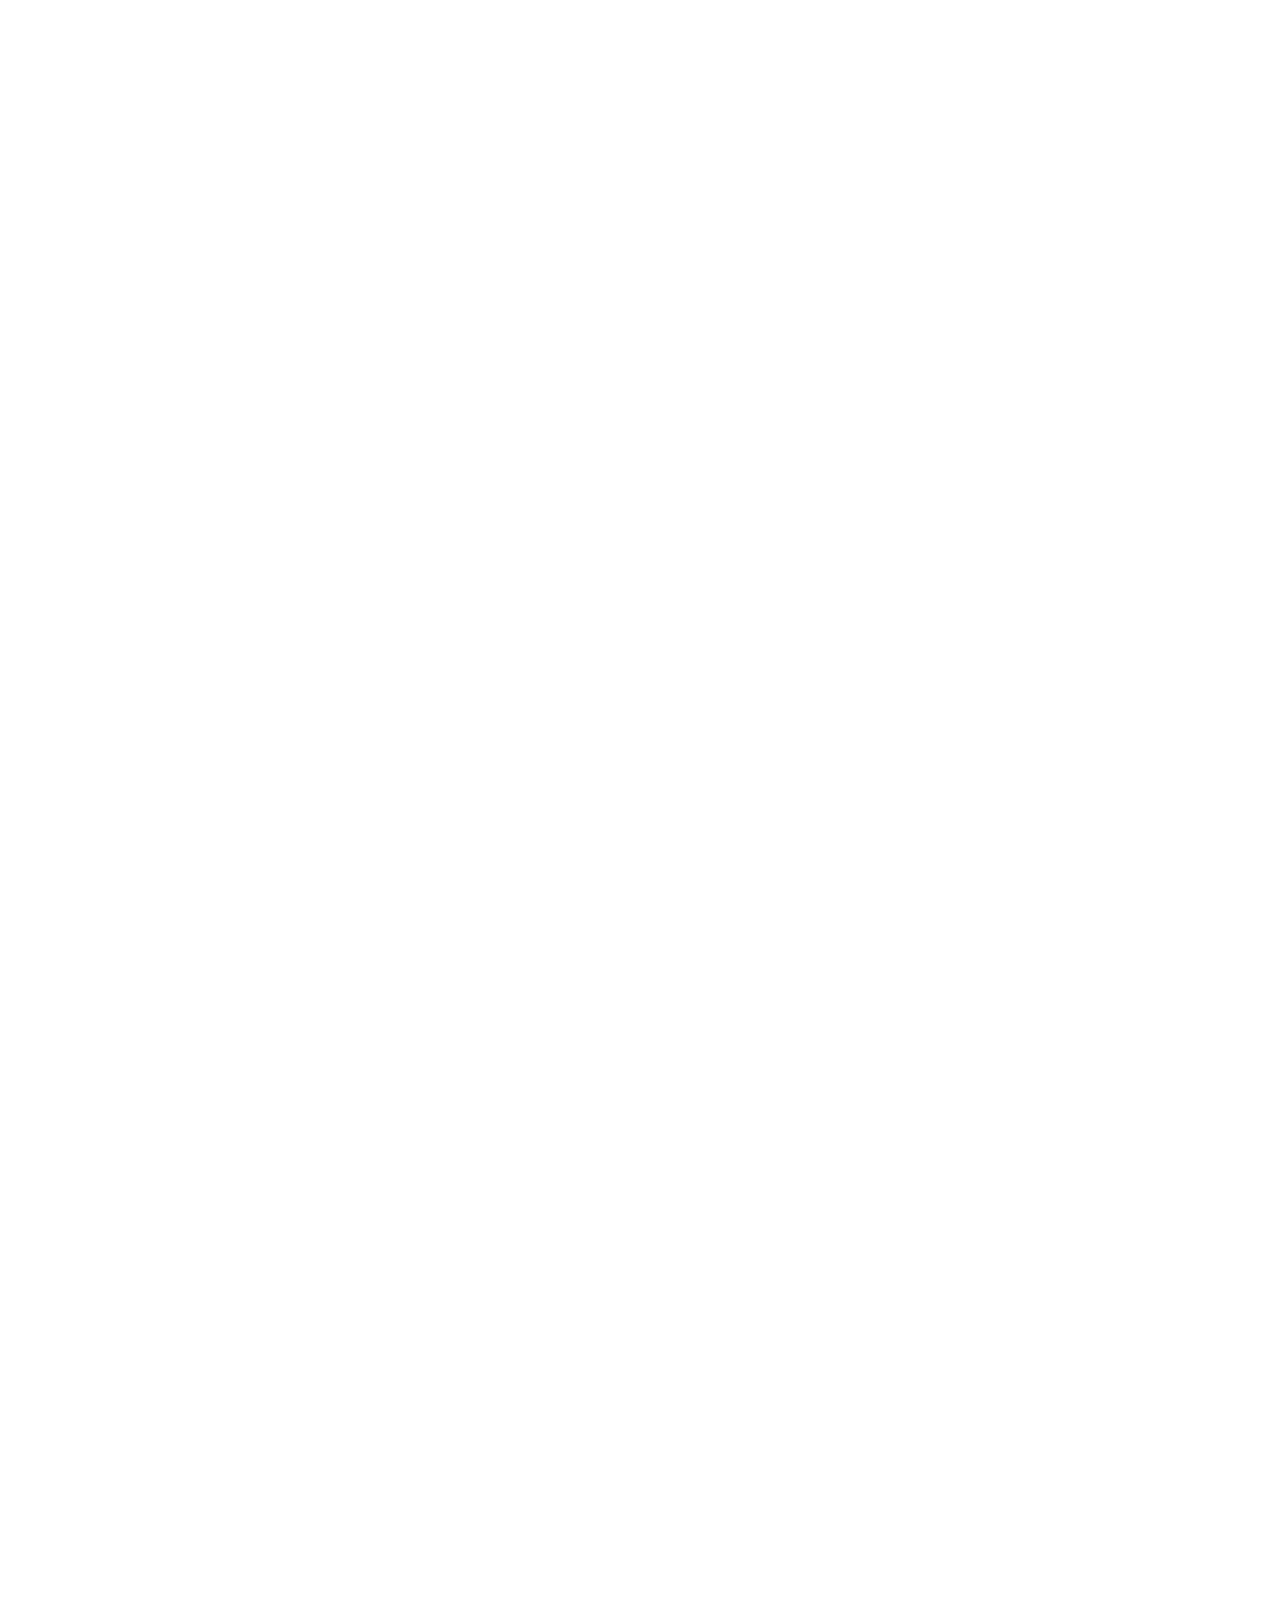
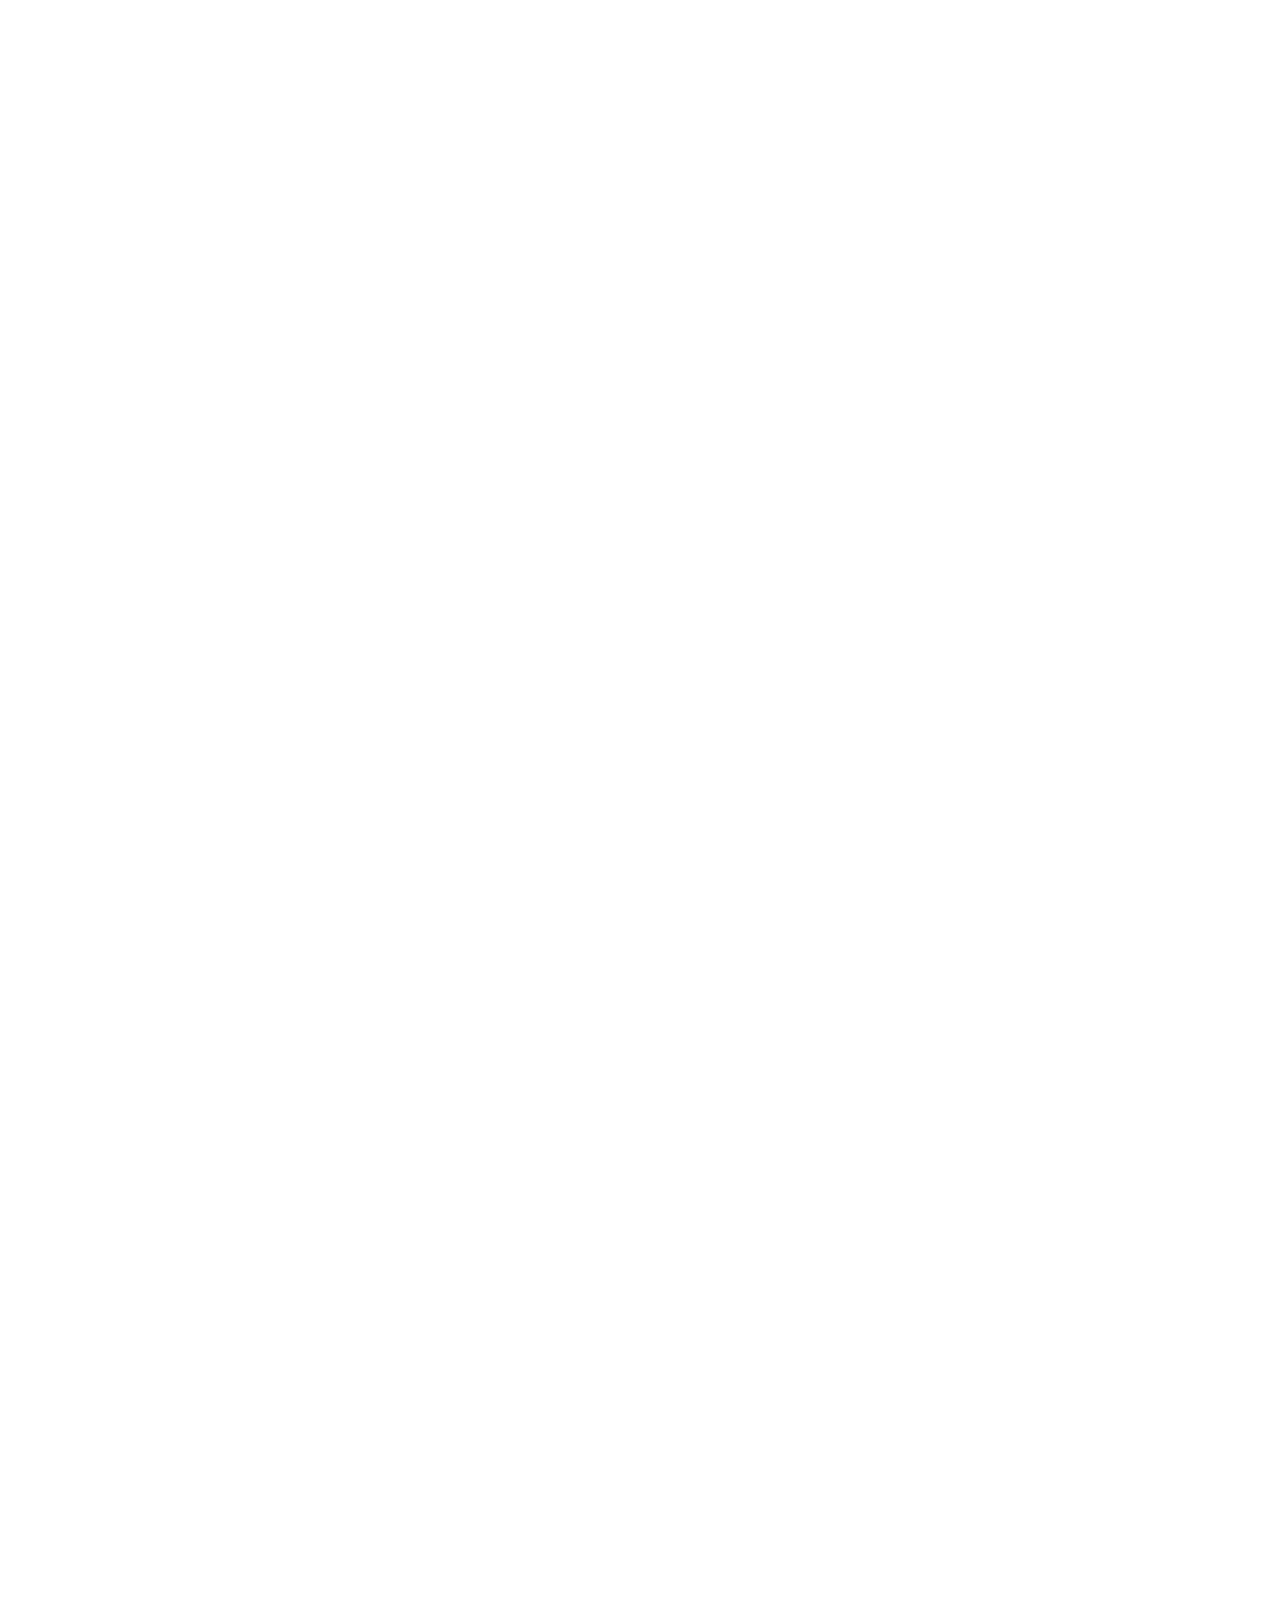
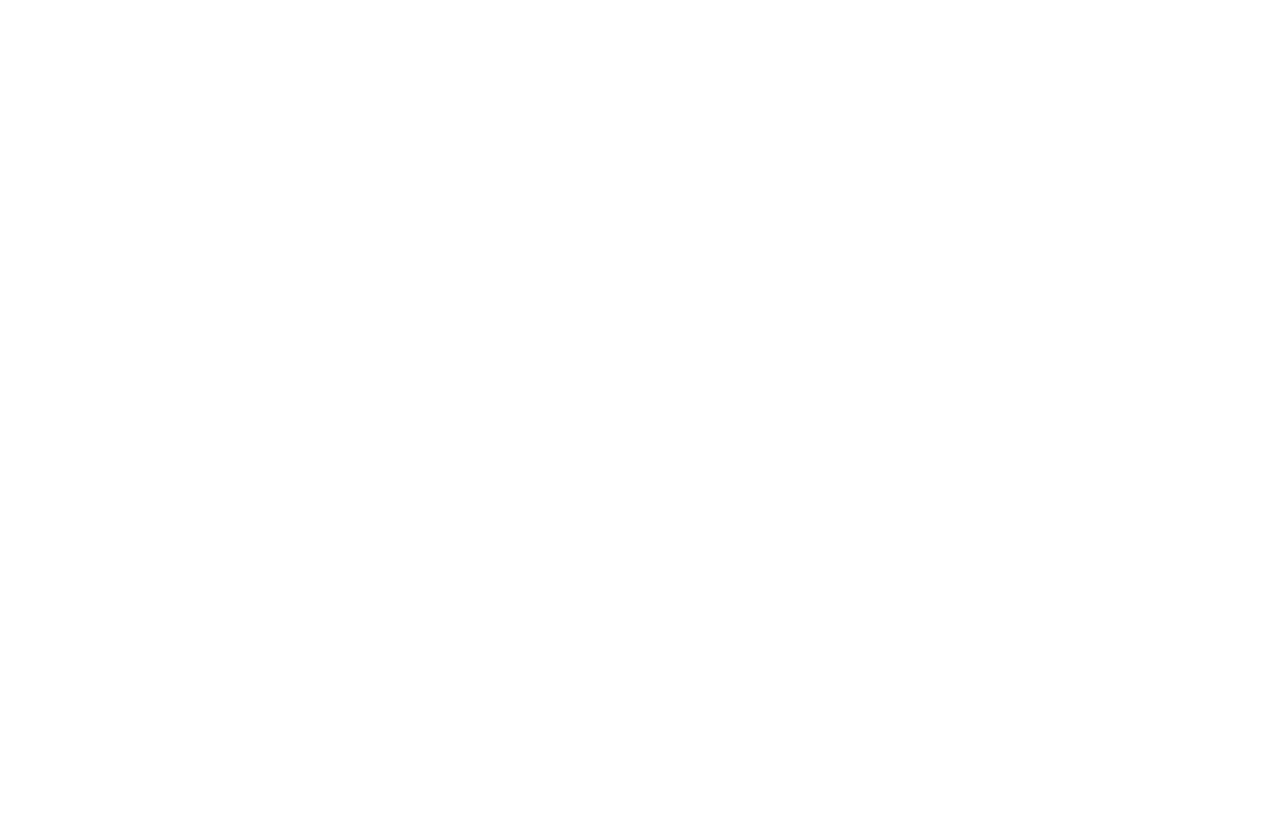
==== commit fe10b406: "mobile navbar link pointing to lookbook.html in product and lookbook pages" ====
--- a/lookbook.html
+++ b/lookbook.html
@@ -208,6 +208,12 @@
     </div>
 
     <div class="header-mobile-bottom">
+        <div class="header-mobile-bottom-btn btn-stores">
+            <a href="lookbook.html">
+                <span class="header-mobile-bottom-store-label text">LOOKBOOK - #pronovias</span>
+            </a>
+        </div>
+
         <div class="header-mobile-bottom-btn btn-stores">
             <a href="https://www.pronovias.com/store-finder">
             <span class="header-mobile-bottom-store-icon icon">
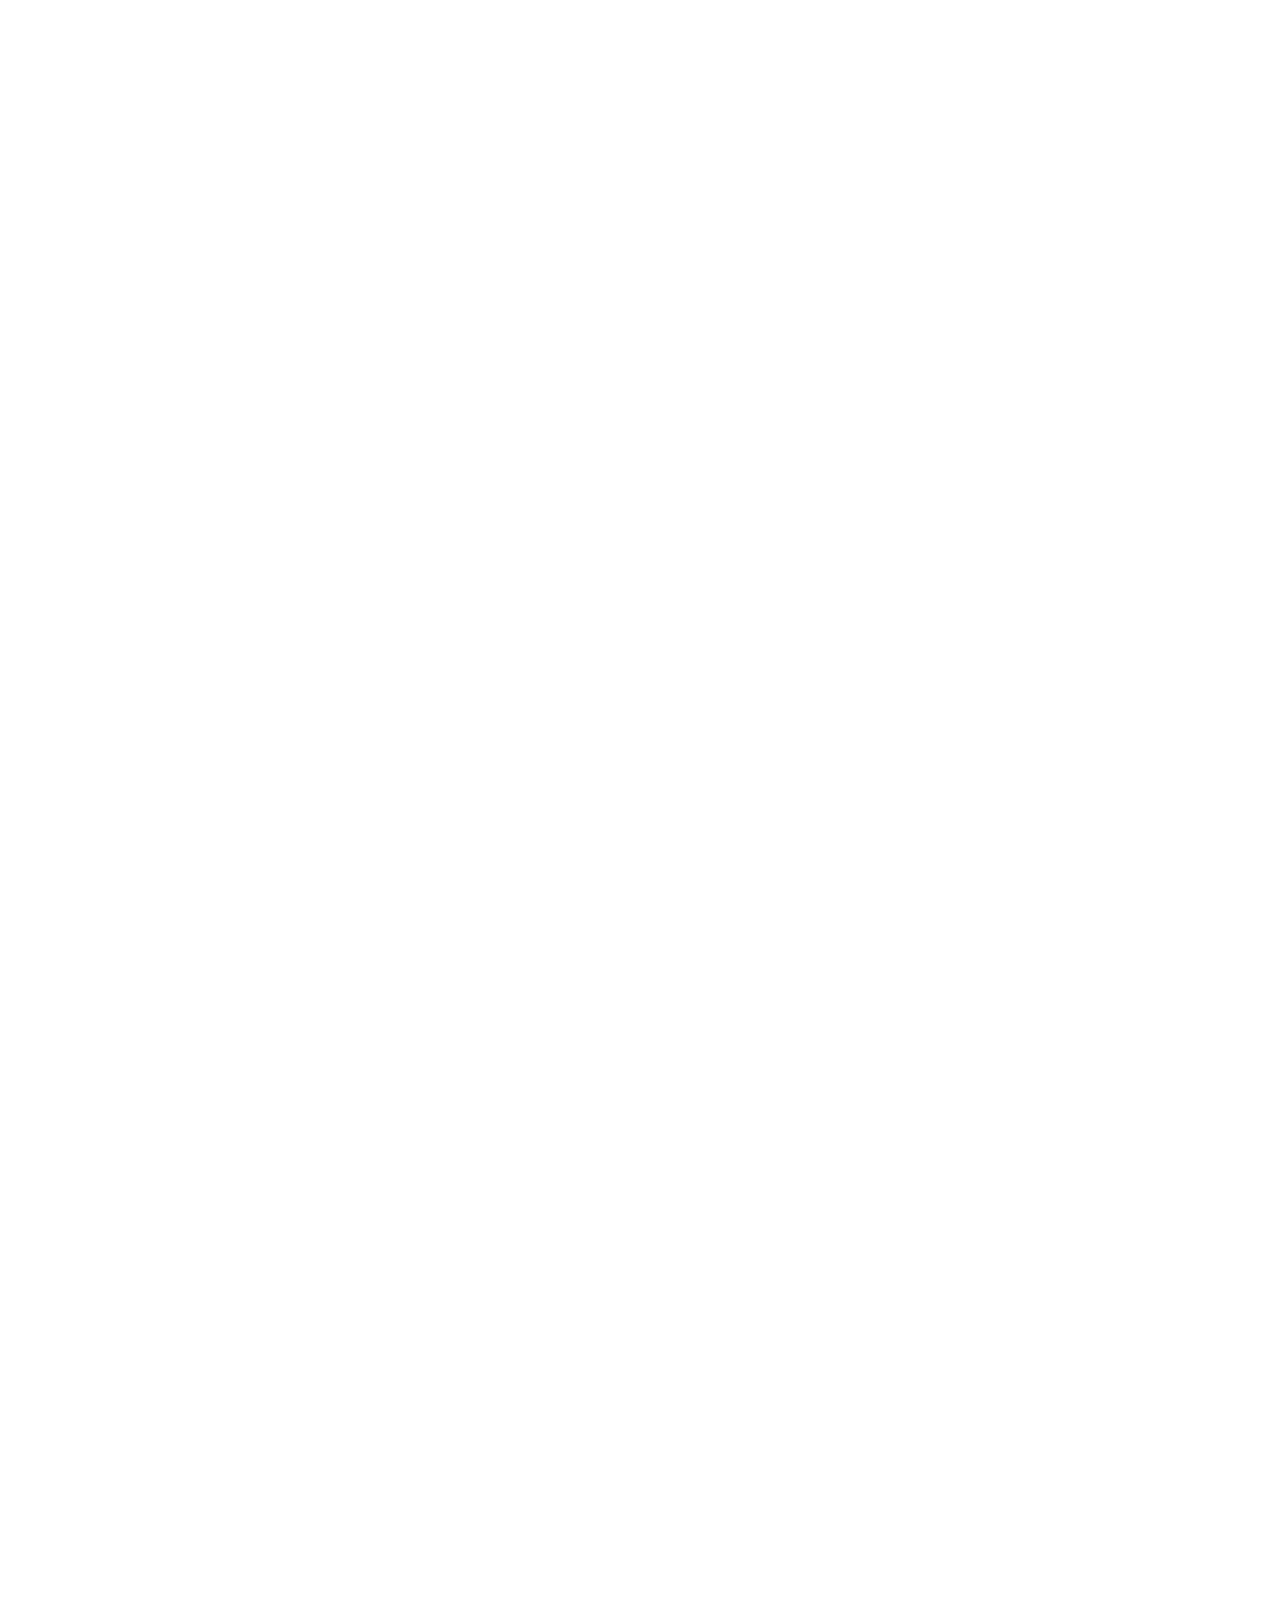
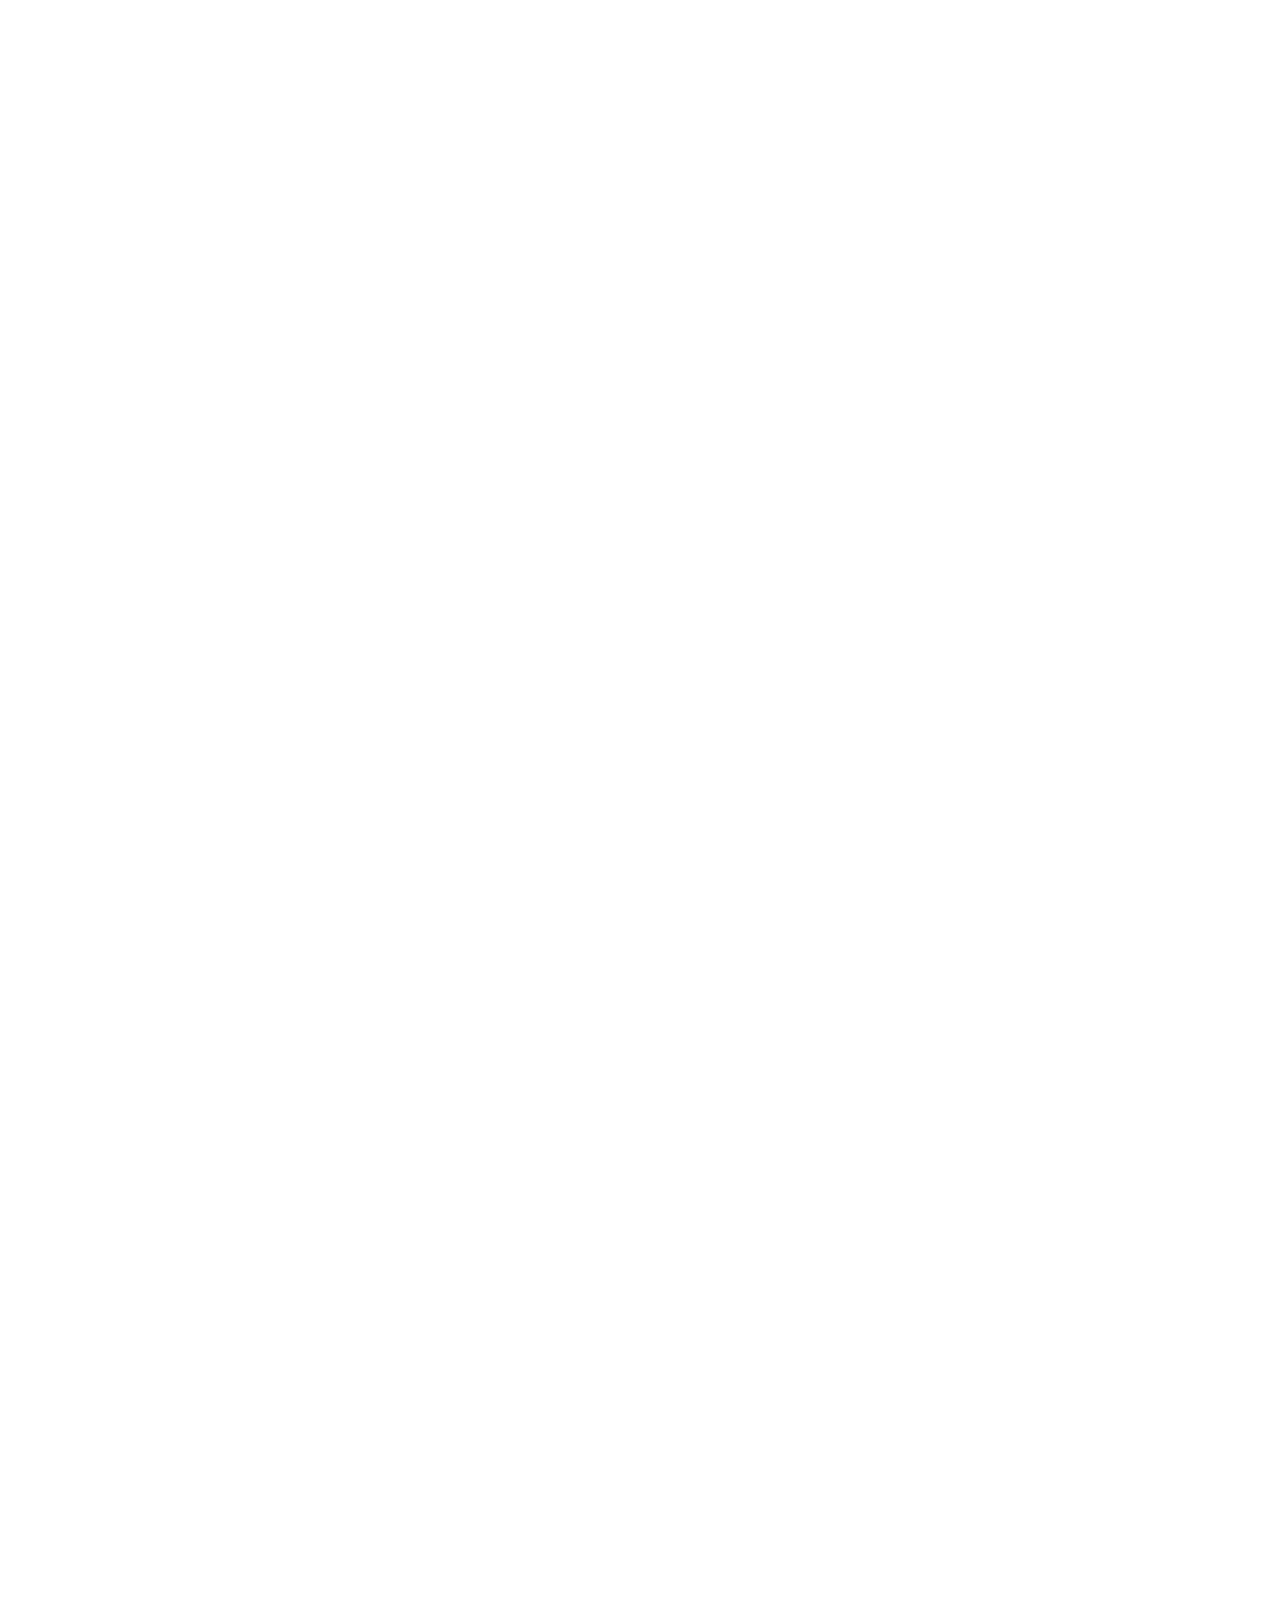
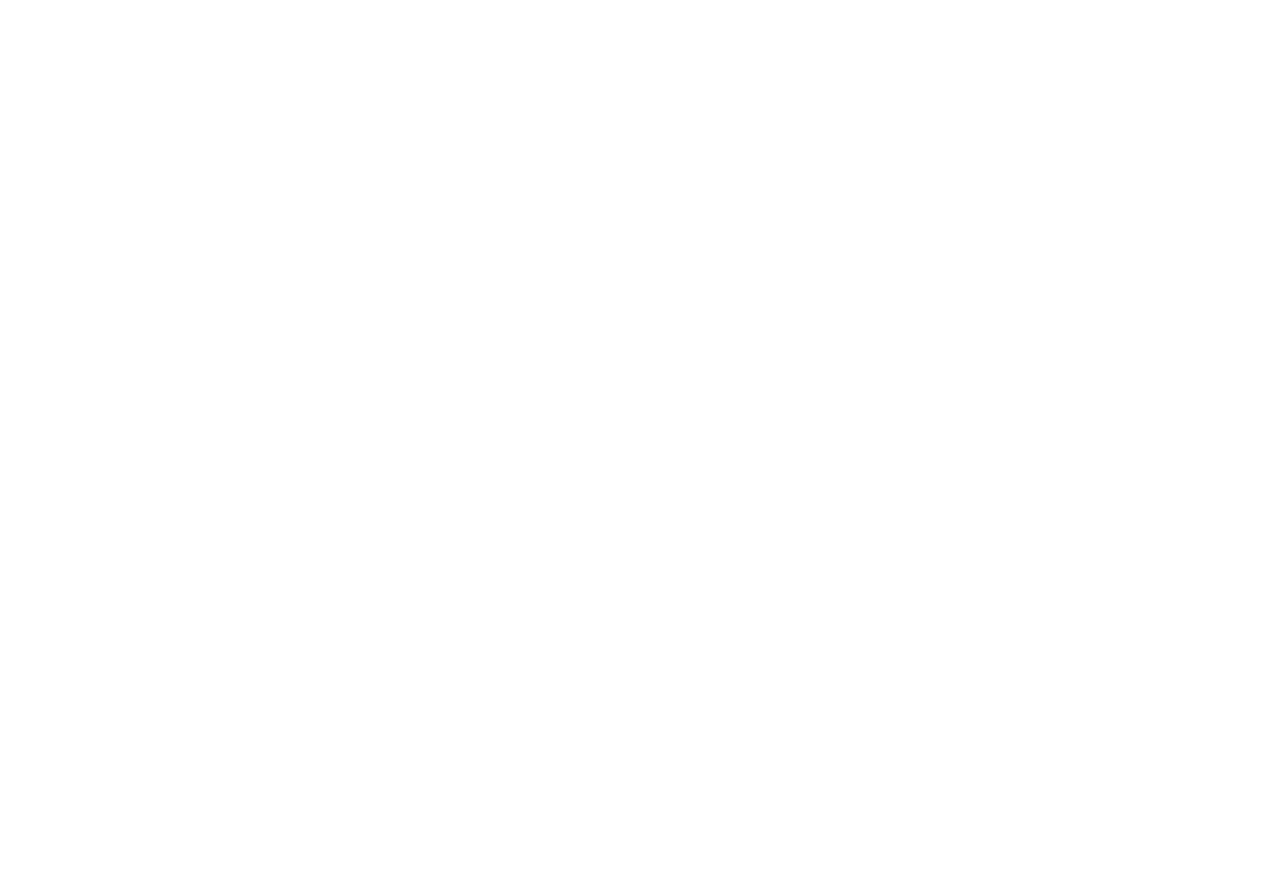
==== commit daf32bf2: "justifying the CTA text and beautify on PdP" ====
--- a/lookbook.html
+++ b/lookbook.html
@@ -210,7 +210,7 @@
     <div class="header-mobile-bottom">
         <div class="header-mobile-bottom-btn btn-stores">
             <a href="lookbook.html">
-                <span class="header-mobile-bottom-store-label text">LOOKBOOK - #pronovias</span>
+                <span class="header-mobile-bottom-store-label text">LOOKBOOK - #PronoviasYesIDream </span>
             </a>
         </div>
 
@@ -898,7 +898,7 @@
             <a href="https://www.pronovias.com/store-finder">STORES</a>
         </li>
         <li class="hidden-xs">
-            <a href="lookbook.html">#pronovias</a>
+            <a href="lookbook.html">#PronoviasYesIDream</a>
         </li>
         <!-- Shop Online-->
         <li>
@@ -1003,7 +1003,12 @@
     
     
     <div class = "wrapper-widgets">
-        <h1 class="tab-heading">#PRONOVIAS</h1>
+        <div class="title-gallery">
+            <span id="title-gallery-lookbook">#PronoviasYesIDream</span>
+        </div>
+        <div class="subtitle-gallery">
+            <span id="subtitle-gallery-lookbok">We dress the dreams of stylish women around the world. Participate in</span>
+        </div>
         <div class = "tabss">
             <input type="radio" name="tabs" id="tab1" checked>
                 <label for="tab1">
@@ -1062,7 +1067,6 @@
                             theme: 'modern',
                             thumbOverlay: true,
                             shopThisLookText:'Shop it now',
-                            ctaButton:'Buy',
                             visibleProducts: 2,
                             debug: true
                         };
@@ -1079,7 +1083,6 @@
                             thumbOverlay: true,
                             collection: 'weddingdresses',
                             shopThisLookText:'Shop it now',
-                            ctaButton:'Buy',
                             visibleProducts: 2,
                             debug: true
                         };
@@ -1096,7 +1099,6 @@
                             thumbOverlay: true,
                             collection: 'cocktaildresses',
                             shopThisLookText:'Shop it now',
-                            ctaButton:'Buy',
                             visibleProducts: 2,
                             debug: true
                         };
@@ -1113,7 +1115,6 @@
                             thumbOverlay: true,
                             collection: 'accesories',
                             shopThisLookText:'Shop it now',
-                            ctaButton:'Buy',
                             visibleProducts: 2,
                             debug: true
                         };
@@ -1289,8 +1290,7 @@
     z-index: 60;}
 
 .botonera {
-    
-    max-width: 530px;
+    max-width: 570px;
     z-index: 20;
 }
 
--- a/css/lookbook.css
+++ b/css/lookbook.css
@@ -2,15 +2,40 @@
     LOOKBOOK STYLES
 ==========================*/
 
-#tab-heading {
+@media screen and (min-width: 991px)
+.botonera {
+    max-width: 570px !important;
+}
+
+
+.title-gallery {
+    text-align: center;
+    margin: 0 auto;
+}
+
+#title-gallery-lookbook {
     color: rgb(90, 90, 90) !important;
     font-size: 2.2em !important;
     text-align: center;
     font-family: Playfair Display,Georgia,serif !important;
     font-weight: 400 !important;
-    text-transform: uppercase !important;
-    margin-bottom: 20px !important;
+    margin-top: 20px !important;
+    text-transform: uppercase !important; 
     width: 100% !important;
+}
+
+.subtitle-gallery {
+    text-align: center;
+    margin: 0 auto;
+    margin-bottom: 56px !important;
+}
+
+#subtitle-gallery-lookbok {
+    color: rgb(87, 90, 91);
+    font-family:Montserrat, Helvetica, Arial, Verdana, sans-serif;
+    font-size:16px;
+    text-transform: uppercase;
+    font-weight: 400;
 }
 
 .wrapper-widgets {
